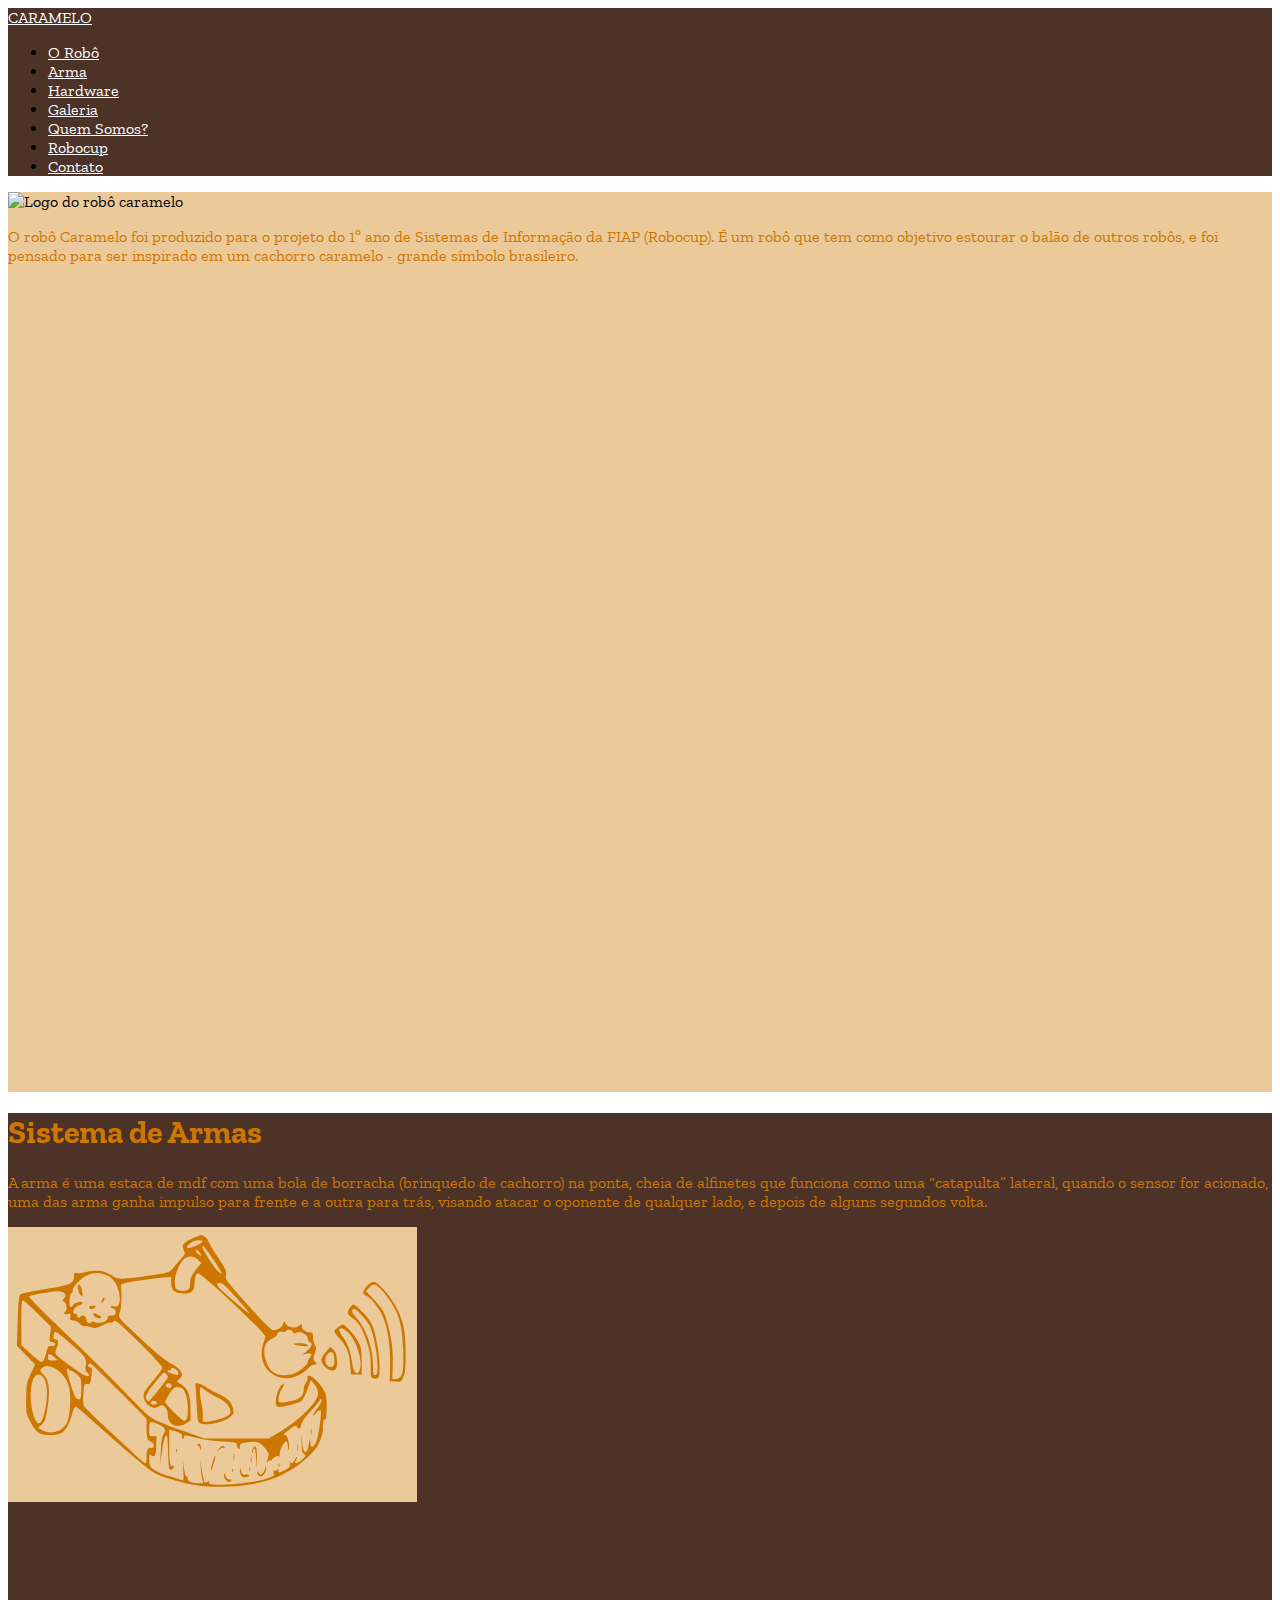
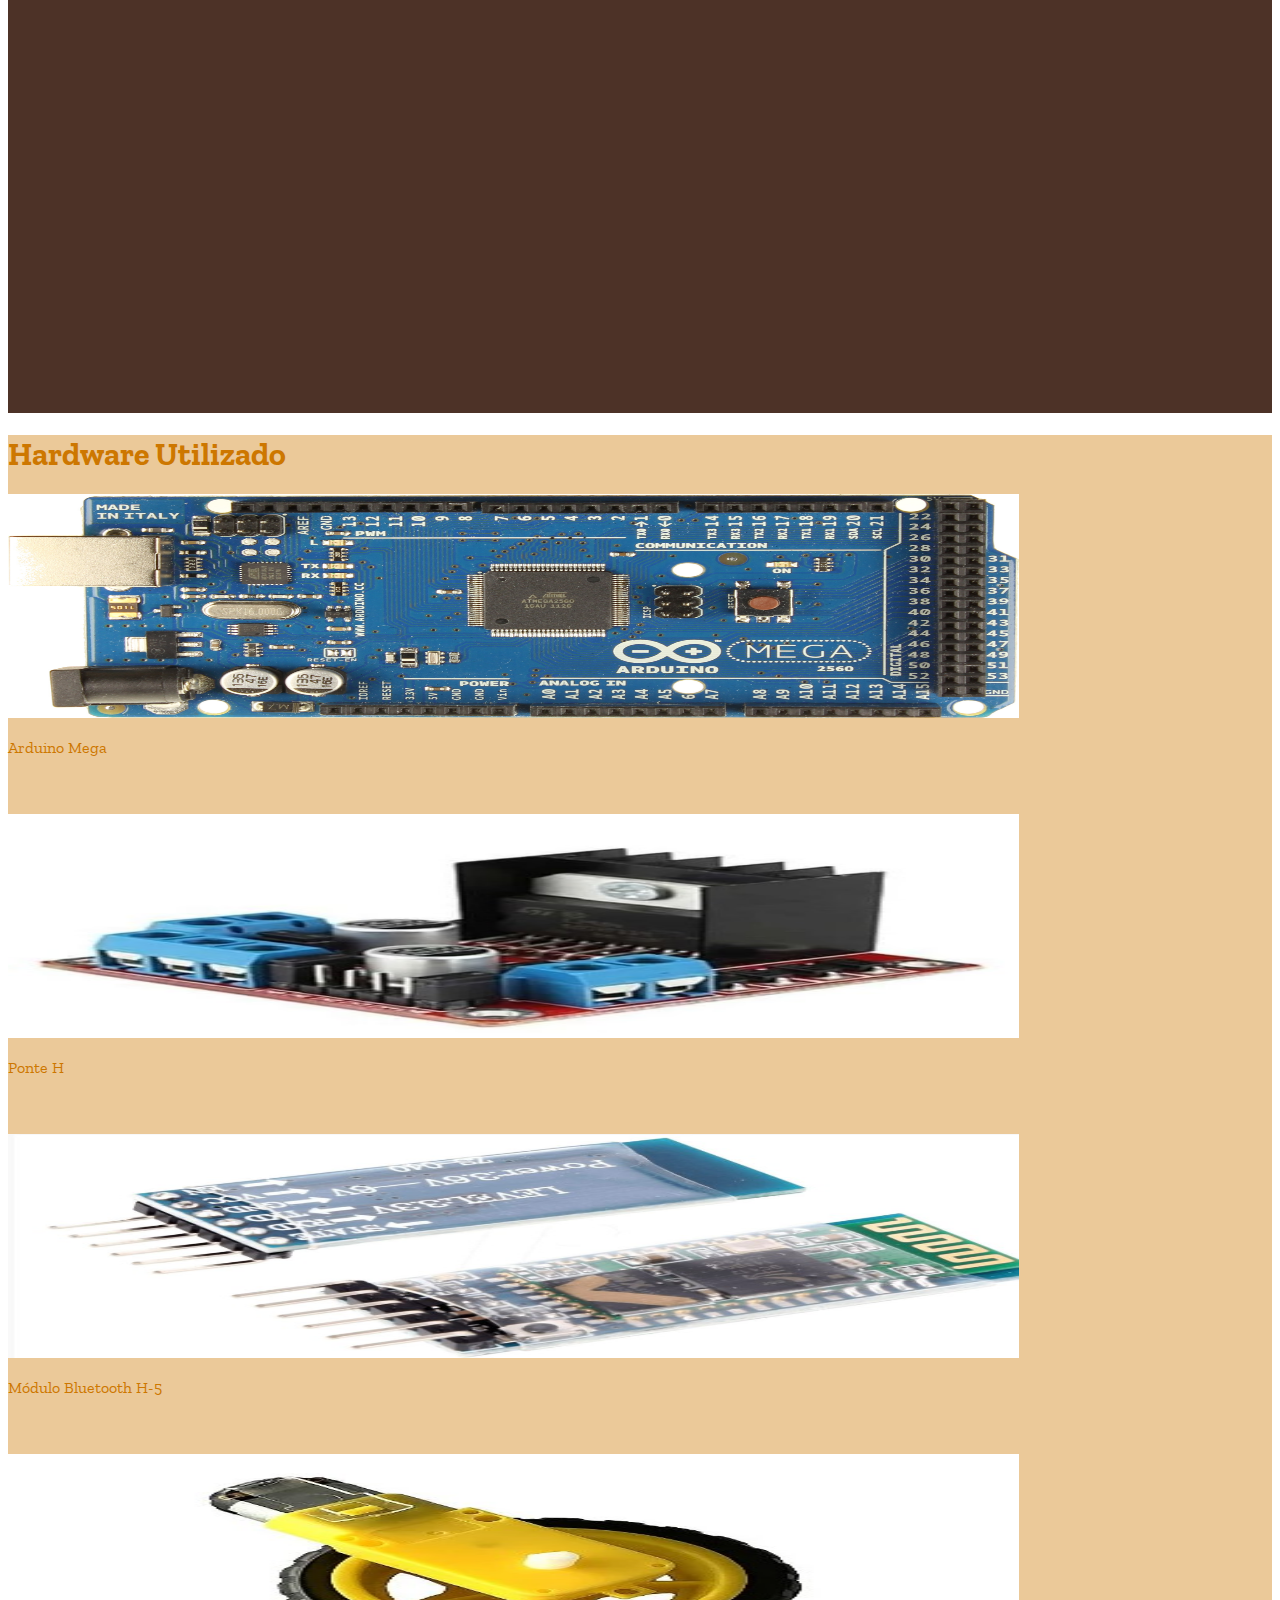
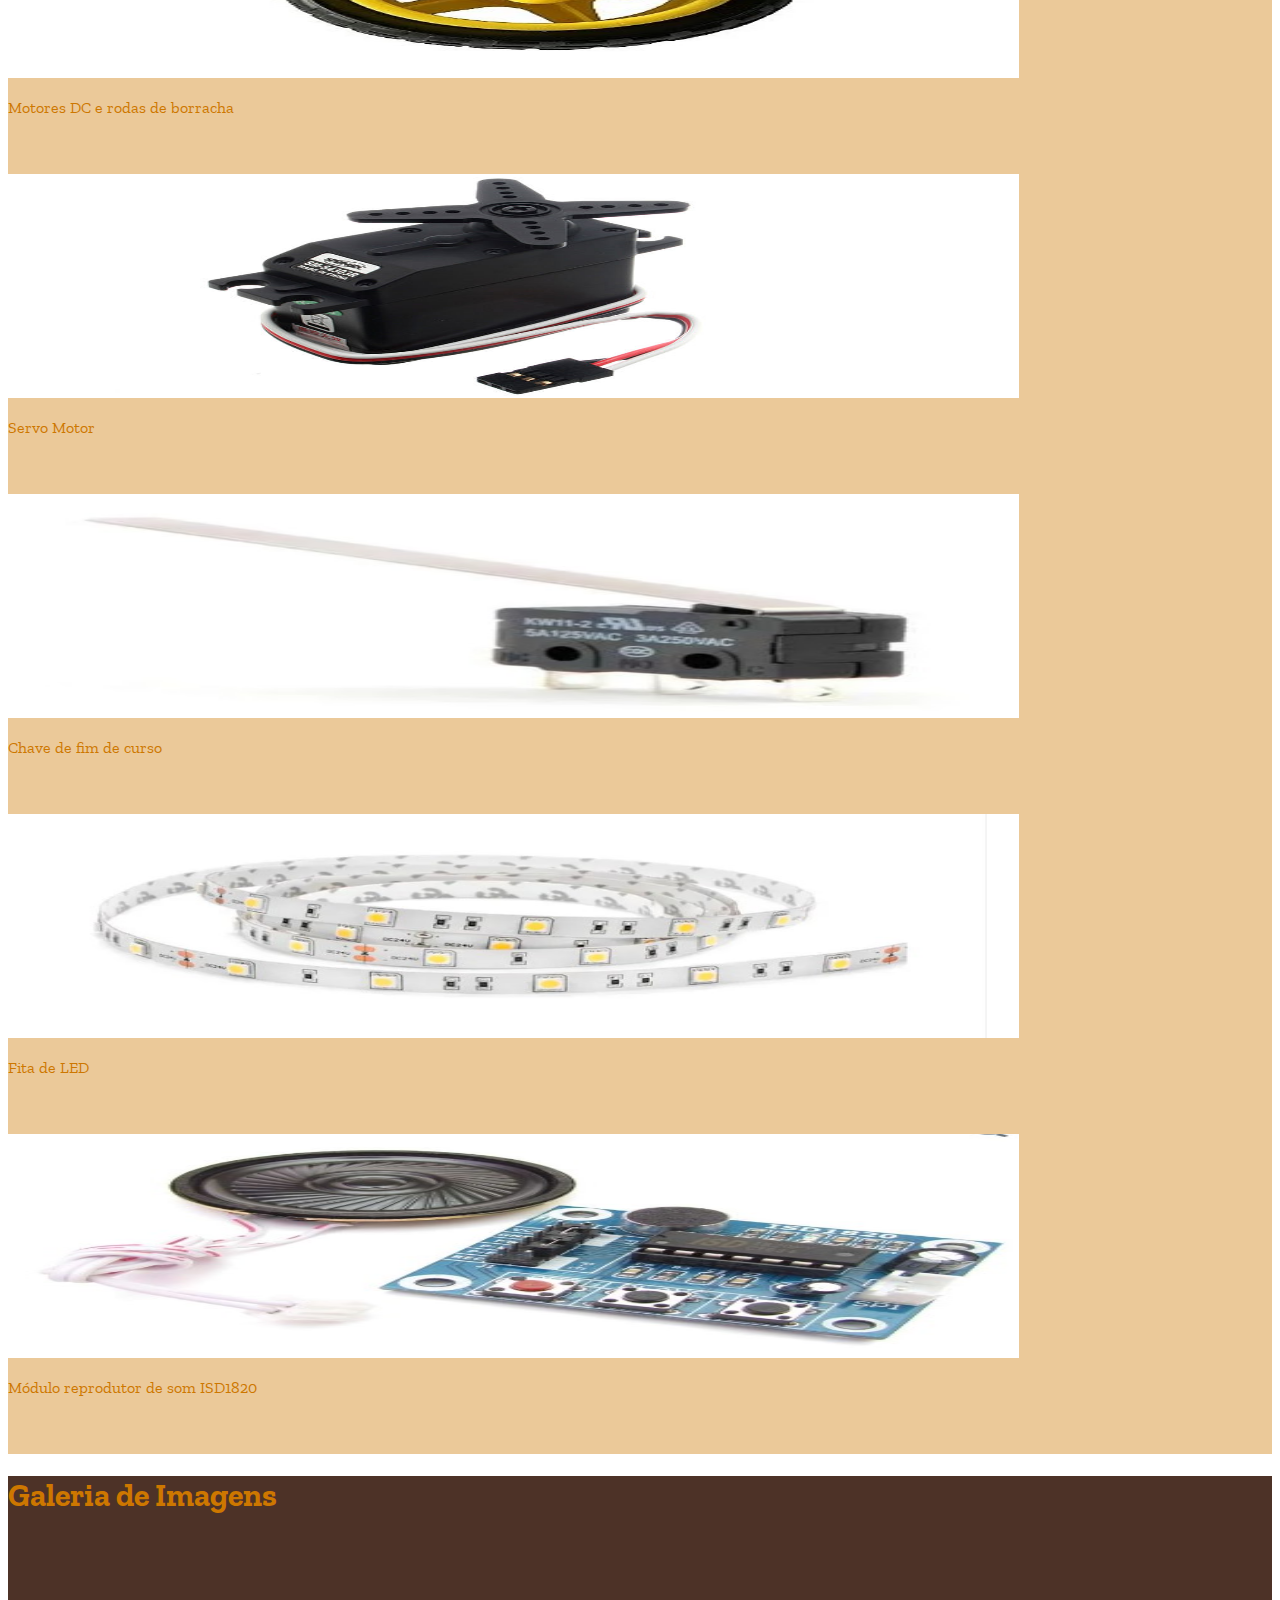
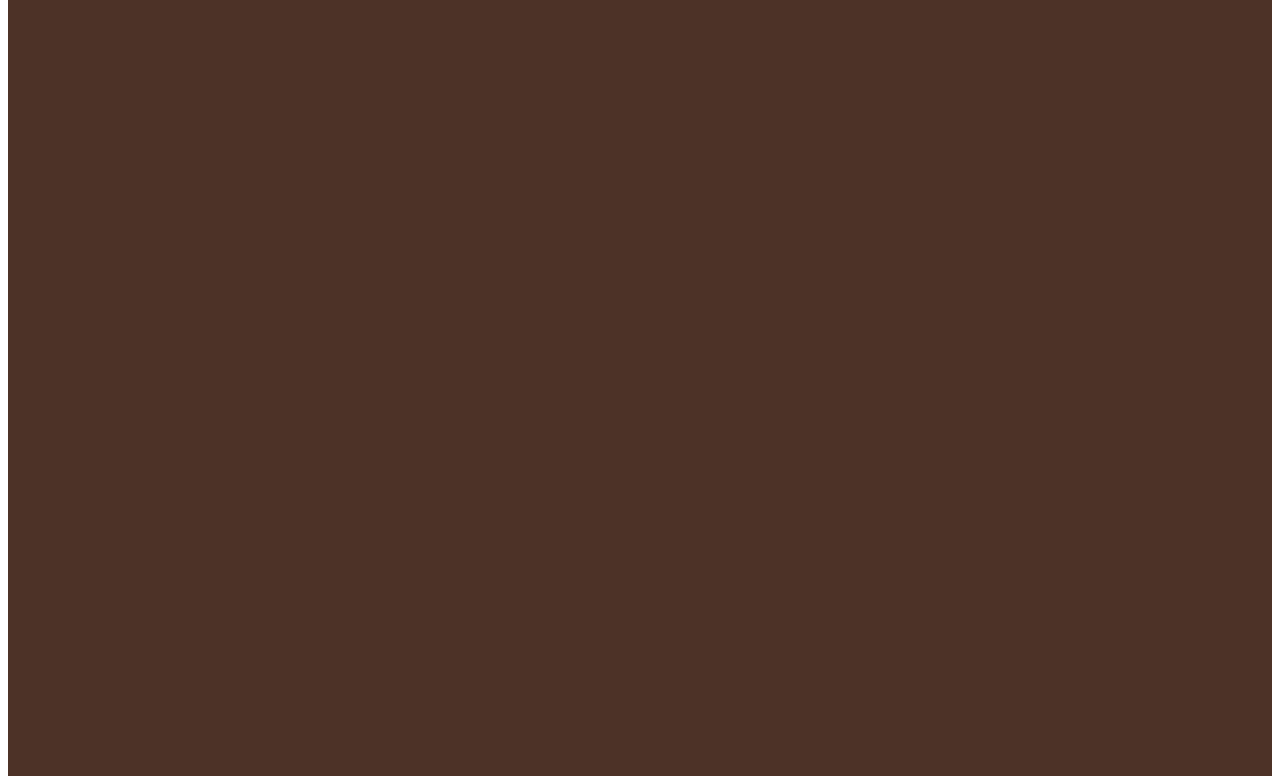
==== Sprint3/index.html @ 7c45b72e "atualizacoes" ====
<!doctype html>
<html lang="en">

<head>
    <meta charset="utf-8">
    <meta name="viewport" content="width=device-width, initial-scale=1">
    <title>Caramelo</title>

    <!-- ICONE DA ABA -->
    <link rel="shortcut icon" href="./images/1695076808483.png" type="image/x-icon">

    <!-- GOOGLE FONTS -->
    <link rel="preconnect" href="https://fonts.googleapis.com">
    <link rel="preconnect" href="https://fonts.gstatic.com" crossorigin>
    <link href="https://fonts.googleapis.com/css2?family=Zilla+Slab:wght@700&display=swap" rel="stylesheet">

    <!-- Minha CSS -->
    <link rel="stylesheet" href="./css/styles.css">
    <!-- CSS padrão do BS -->
    <link href="https://cdn.jsdelivr.net/npm/bootstrap@5.3.2/dist/css/bootstrap.min.css" rel="stylesheet"
        integrity="sha384-T3c6CoIi6uLrA9TneNEoa7RxnatzjcDSCmG1MXxSR1GAsXEV/Dwwykc2MPK8M2HN" crossorigin="anonymous">
</head>

<body>
    <!-- HEADER -->
    <header class="container-fluid bg-marrom">
        <nav class="navbar navbar-expand-lg">
            <div class="container-fluid bg-marrom">

                <a class="navbar-brand text-white fs-1" href="#">
                    CARAMELO
                </a>

                <div class="collapse navbar-collapse justify-content-end" id="navbarNav">
                    <ul class="navbar-nav ms-auto gap-2">
                        <li class="nav-item">
                            <a class="nav-link text-white fs-4" href="#robo">O Robô</a>
                        </li>
                        <li class="nav-item">
                            <a class="nav-link text-white fs-4" href="#arma">Arma</a>
                        </li>
                        <li class="nav-item">
                            <a class="nav-link text-white fs-4" href="#hardware">Hardware</a>
                        </li>
                        <li class="nav-item">
                            <a class="nav-link text-white fs-4" href="#galeria">Galeria</a>
                        </li>
                        <li class="nav-item">
                            <a class="nav-link text-white fs-4" href="#quemsomos">Quem Somos?</a>
                        </li>
                        <li class="nav-item">
                            <a class="nav-link text-white fs-4" href="#robocup">Robocup</a>
                        </li>
                        <li class="nav-item">
                            <a class="nav-link text-white fs-4" href="#contato">Contato</a>
                        </li>
                    </ul>
                </div>
            </div>
        </nav>
    </header>

    <main class="container-fluid p-0">
        <section class="bg-caramelo row align-items-center m-0 p-4" id="robo">
            <div class="col-md-6 d-flex justify-content-center">
                <img class="img-fluid" src="./images/1695076808483.png" alt="Logo do robô caramelo">
            </div>
            <div class="col-md-6 text-center">
                <p class="fs-5 text-orange">O robô Caramelo foi produzido para o projeto do 1º ano de Sistemas de
                    Informação da FIAP (Robocup). É um robô que tem como objetivo estourar o balão de outros robôs, e
                    foi pensado para ser inspirado em um cachorro caramelo - grande símbolo brasileiro.
                </p>
            </div>
        </section>

        <section class="bg-marrom row align-items-center m-0 p-4" id="arma">
            <h1 class="text-orange align-self-start">Sistema de Armas</h1>
            <div class="col-md-6 text-center d-flex justify-content-center m-0">
                <p class="fs-5 text-orange">A arma é uma estaca de mdf com uma bola de borracha (brinquedo de cachorro)
                    na ponta, cheia de alfinetes que funciona como uma “catapulta” lateral, quando o sensor for
                    acionado, uma das arma ganha impulso para frente e a outra para trás, visando atacar o oponente de
                    qualquer lado, e depois de alguns segundos volta. </p>
            </div>
            <div class="col-md-6 d-flex justify-content-center p-0 m-0">
                <img class="img-fluid bg-caramelo rounded-circle py-5 px-2" src="./images/base-atualizada-robô-cima.svg"
                    alt="Esboço da parte de cima do robô">
            </div>
        </section>

        <section class="bg-caramelo row align-items-center m-0 p-4" id="hardware">
            <h1 class="text-orange align-self-start my-4">Hardware Utilizado</h1>

            <div class="col-md-4 col-lg-3 my-2">
                <div class="card">
                    <img src="./images/arduino-mega-2560.jpg" class="card-img-top mt-3 p-2" alt="Arduino mega">
                    <div class="card-body">
                      <p class="card-text text-orange">Arduino Mega</p>
                    </div>
                  </div>
            </div>

            <div class="col-md-4 col-lg-3 my-2">
                <div class="card">
                    <img src="./images/ponteh.jpg" class="card-img-top p-2" alt="Ponte H">
                    <div class="card-body">
                      <p class="card-text text-orange">Ponte H</p>
                    </div>
                  </div>
            </div>

            <div class="col-md-4 col-lg-3 my-2">
                <div class="card">
                    <img src="./images/modulobluetooth.jpg" class="card-img-top p-2" alt="Módulo Bluetooth H-5">
                    <div class="card-body">
                      <p class="card-text text-orange">Módulo Bluetooth H-5</p>
                    </div>
                  </div>
            </div>

            <div class="col-md-4 col-lg-3 my-2">
                <div class="card">
                    <img src="./images/motordc.jpg" class="card-img-top p-2" alt="Motores DC e rodas de borracha">
                    <div class="card-body">
                      <p class="card-text text-orange">Motores DC e rodas de borracha</p>
                    </div>
                  </div>
            </div>

            <div class="col-md-4 col-lg-3 my-2">
                <div class="card">
                    <img src="./images/servo.jpg" class="card-img-top p-2" alt="Servo motor">
                    <div class="card-body">
                      <p class="card-text text-orange">Servo Motor</p>
                    </div>
                  </div>
            </div>

            <div class="col-md-4 col-lg-3 my-2">
                <div class="card">
                    <img src="./images/chave.jpg" class="card-img-top p-2" alt="Chave de fim de curso">
                    <div class="card-body">
                      <p class="card-text text-orange">Chave de fim de curso</p>
                    </div>
                  </div>
            </div>

            <div class="col-md-4 col-lg-3 my-2">
                <div class="card">
                    <img src="./images/led.jpg" class="card-img-top p-2" alt="Fita de LED">
                    <div class="card-body">
                      <p class="card-text text-orange">Fita de LED</p>
                    </div>
                  </div>
            </div>

            <div class="col-md-4 col-lg-3 my-2">
                <div class="card">
                    <img src="./images/isd1820.jpg" class="card-img-top p-2" alt="Módulo ISD1820">
                    <div class="card-body">
                      <p class="card-text text-orange">Módulo reprodutor de som ISD1820</p>
                    </div>
                  </div>
            </div>

        </section>

        <section class="bg-marrom m-0 p-4" id="galeria">

            <h1 class="text-orange align-self-start my-4">Galeria de Imagens</h1>

        </section>

    </main>

    <!-- JS do BS -->
    <script src="https://cdn.jsdelivr.net/npm/bootstrap@5.3.2/dist/js/bootstrap.bundle.min.js"
        integrity="sha384-C6RzsynM9kWDrMNeT87bh95OGNyZPhcTNXj1NW7RuBCsyN/o0jlpcV8Qyq46cDfL" crossorigin="anonymous">
    </script>
</body>

</html>
---- Sprint3/css/styles.css ----
:root{
    --color-brown: #4d3227;
    --color-orange: #cd7700;
    --color-caramelo: #ebc999;
    --color-white: #fff;
    --font-body:'Zilla Slab', serif;
}

body{
    font-family: var(--font-body) !important;
}

section{
    min-height: 100vh;
}

.bg-marrom{
    background-color: var(--color-brown);
}

.text-orange{
    color: var(--color-orange);
}

.bg-caramelo{
    background-color: var(--color-caramelo);
}

.text-white{
    color:var(--color-white);
}

.card{
    height: 20rem !important;
}

.card-img-top{
    height: 70%;
    width: 80%;
}
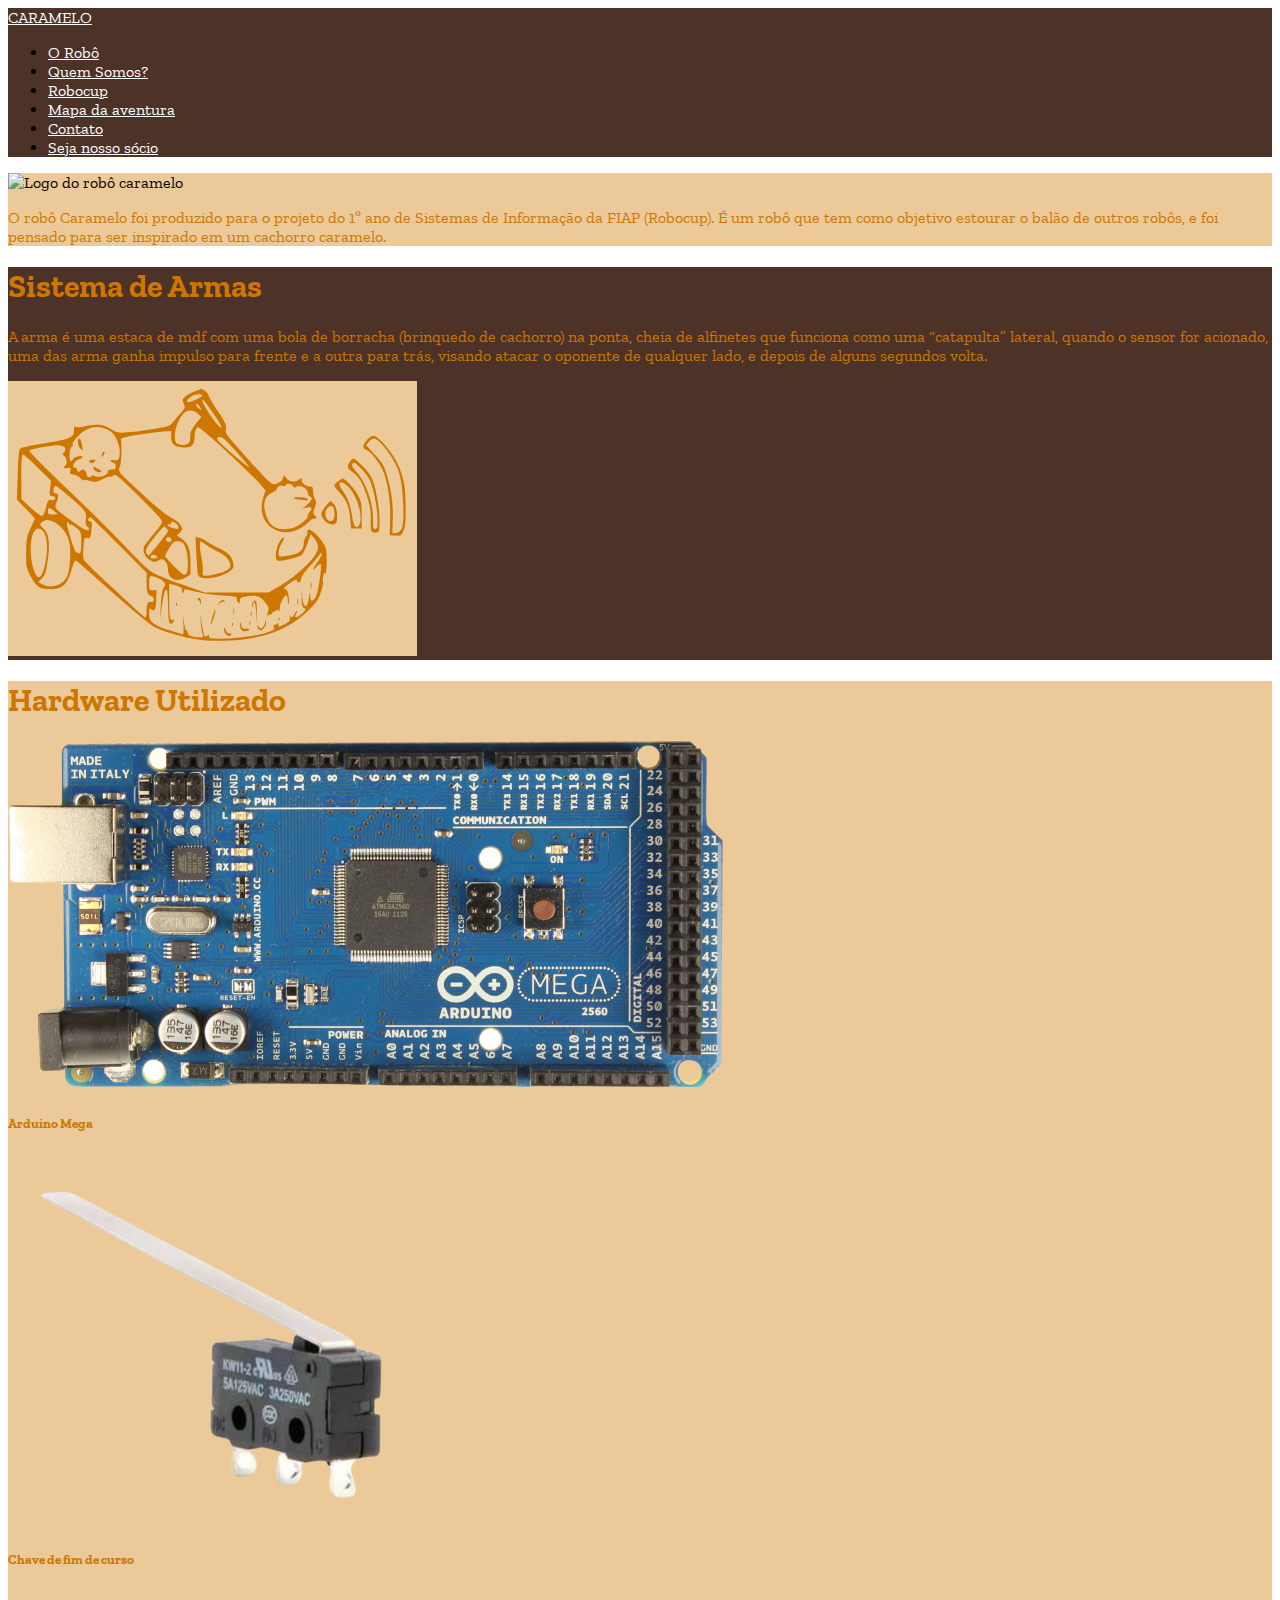
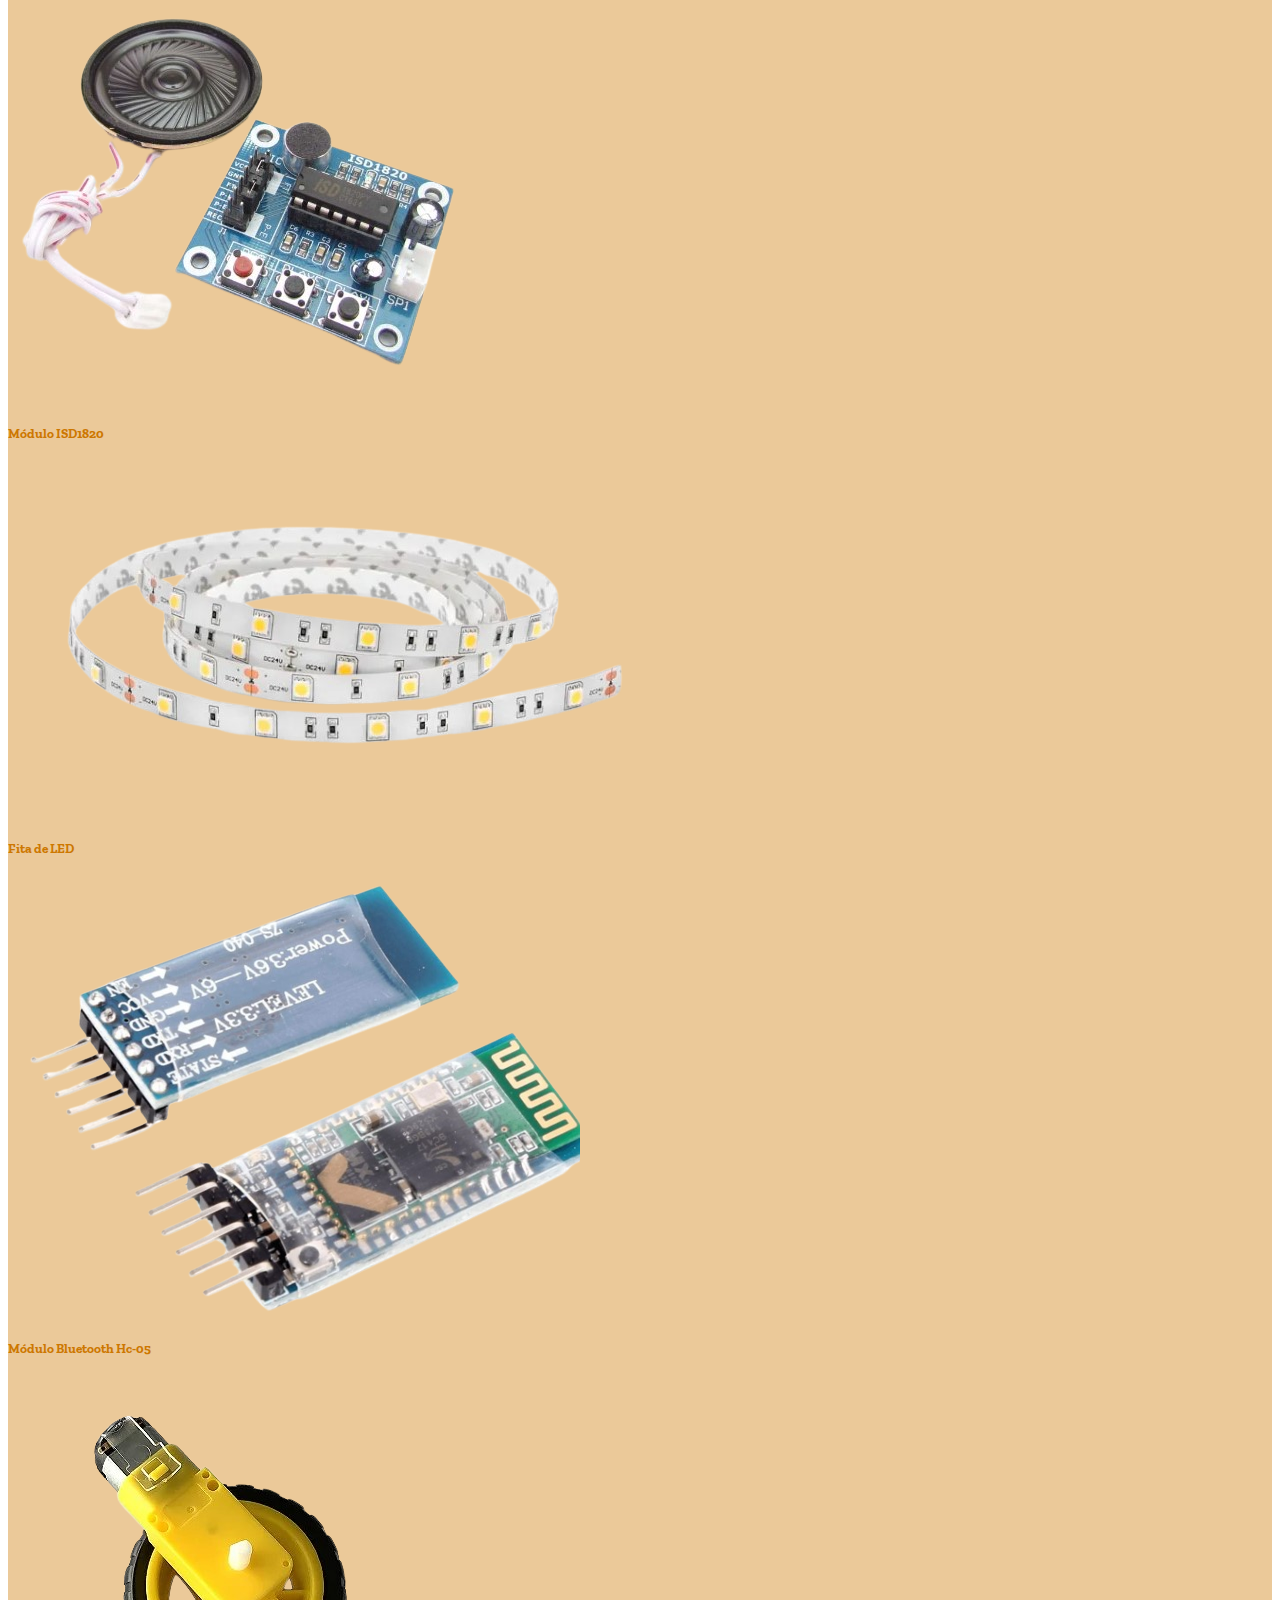
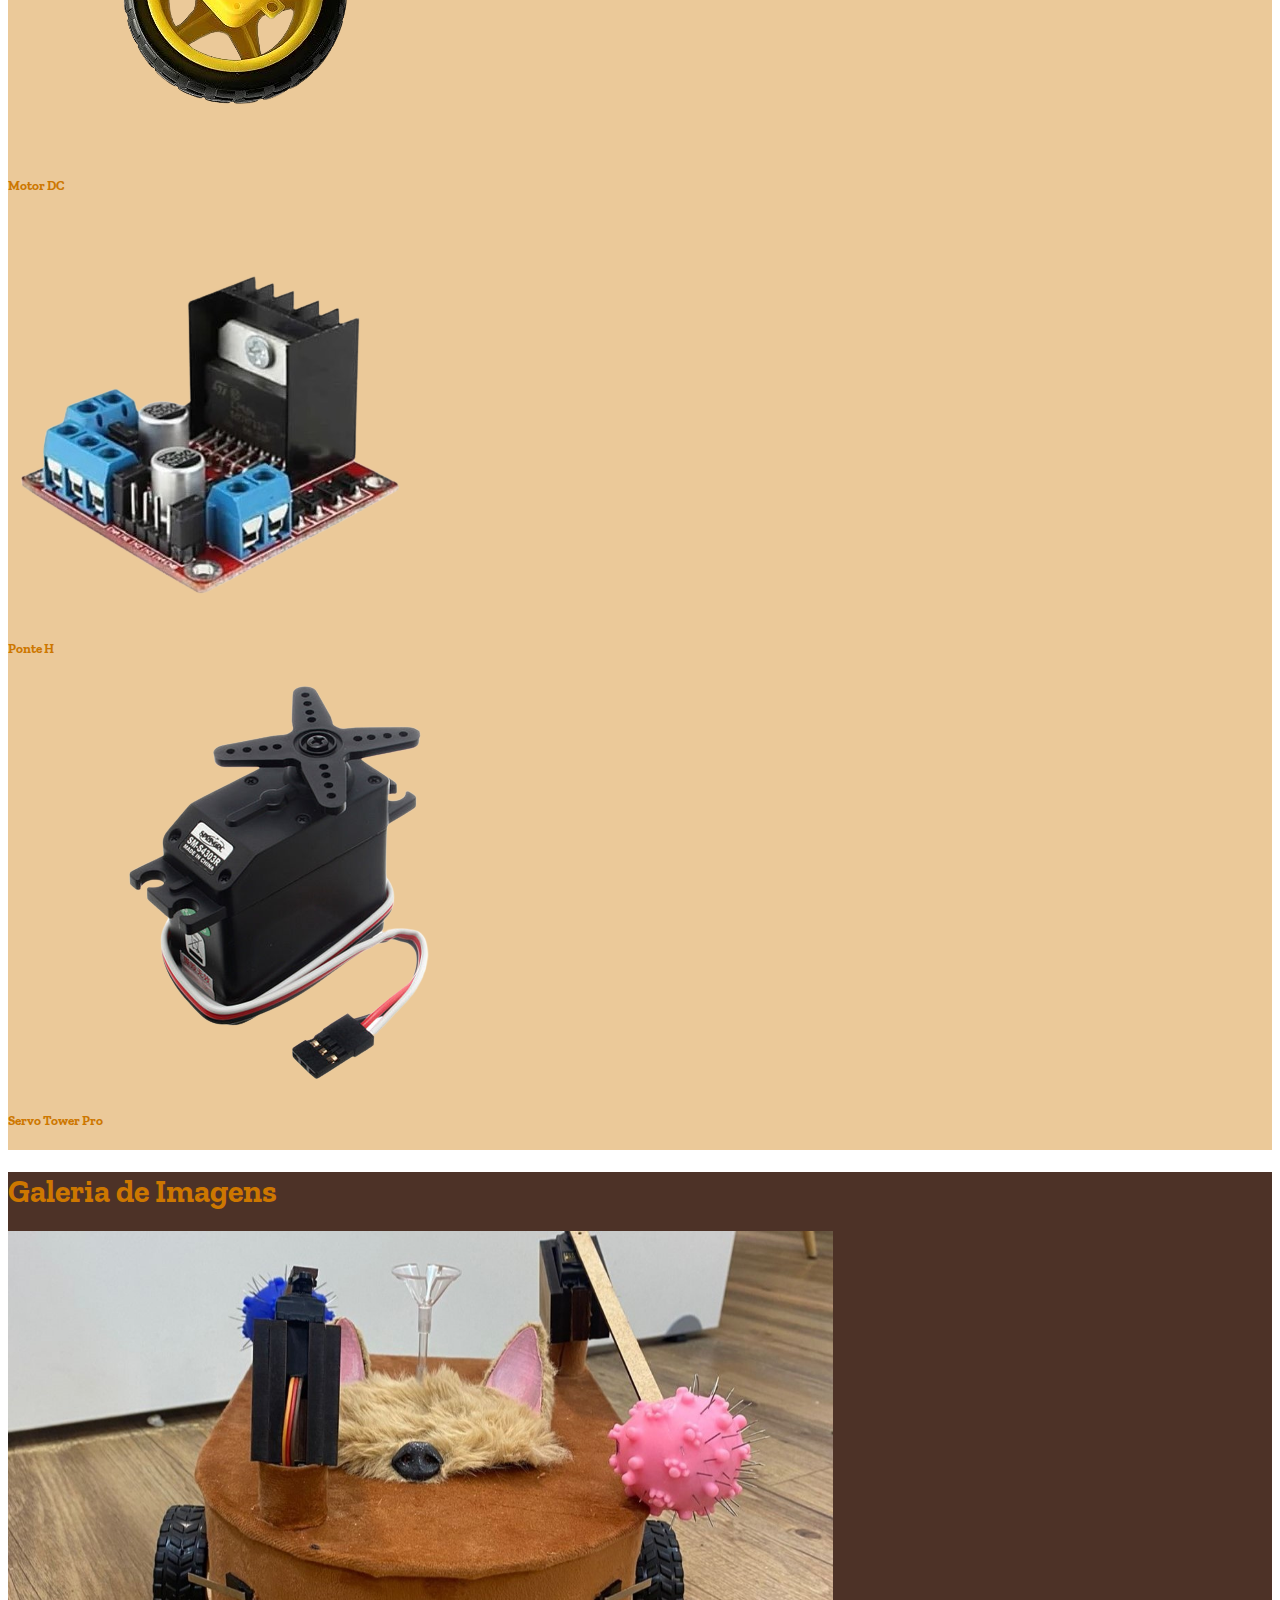
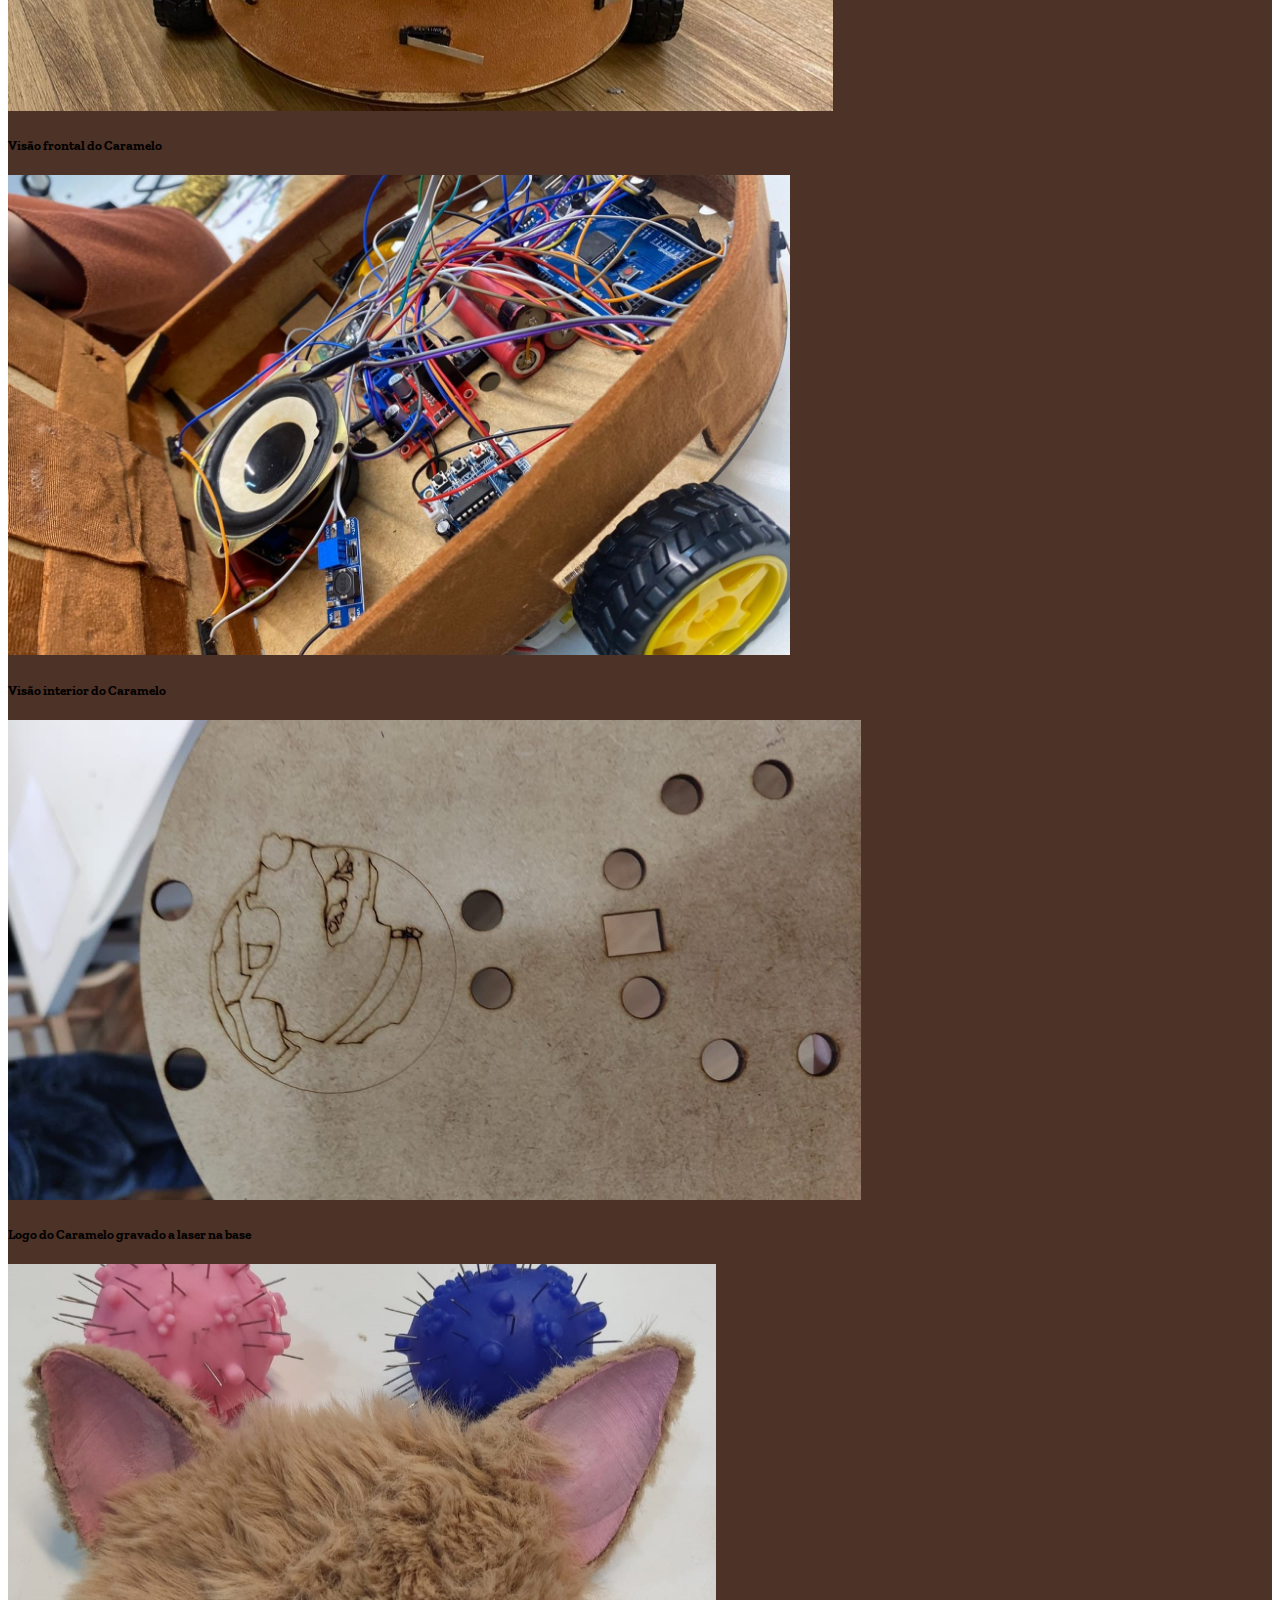
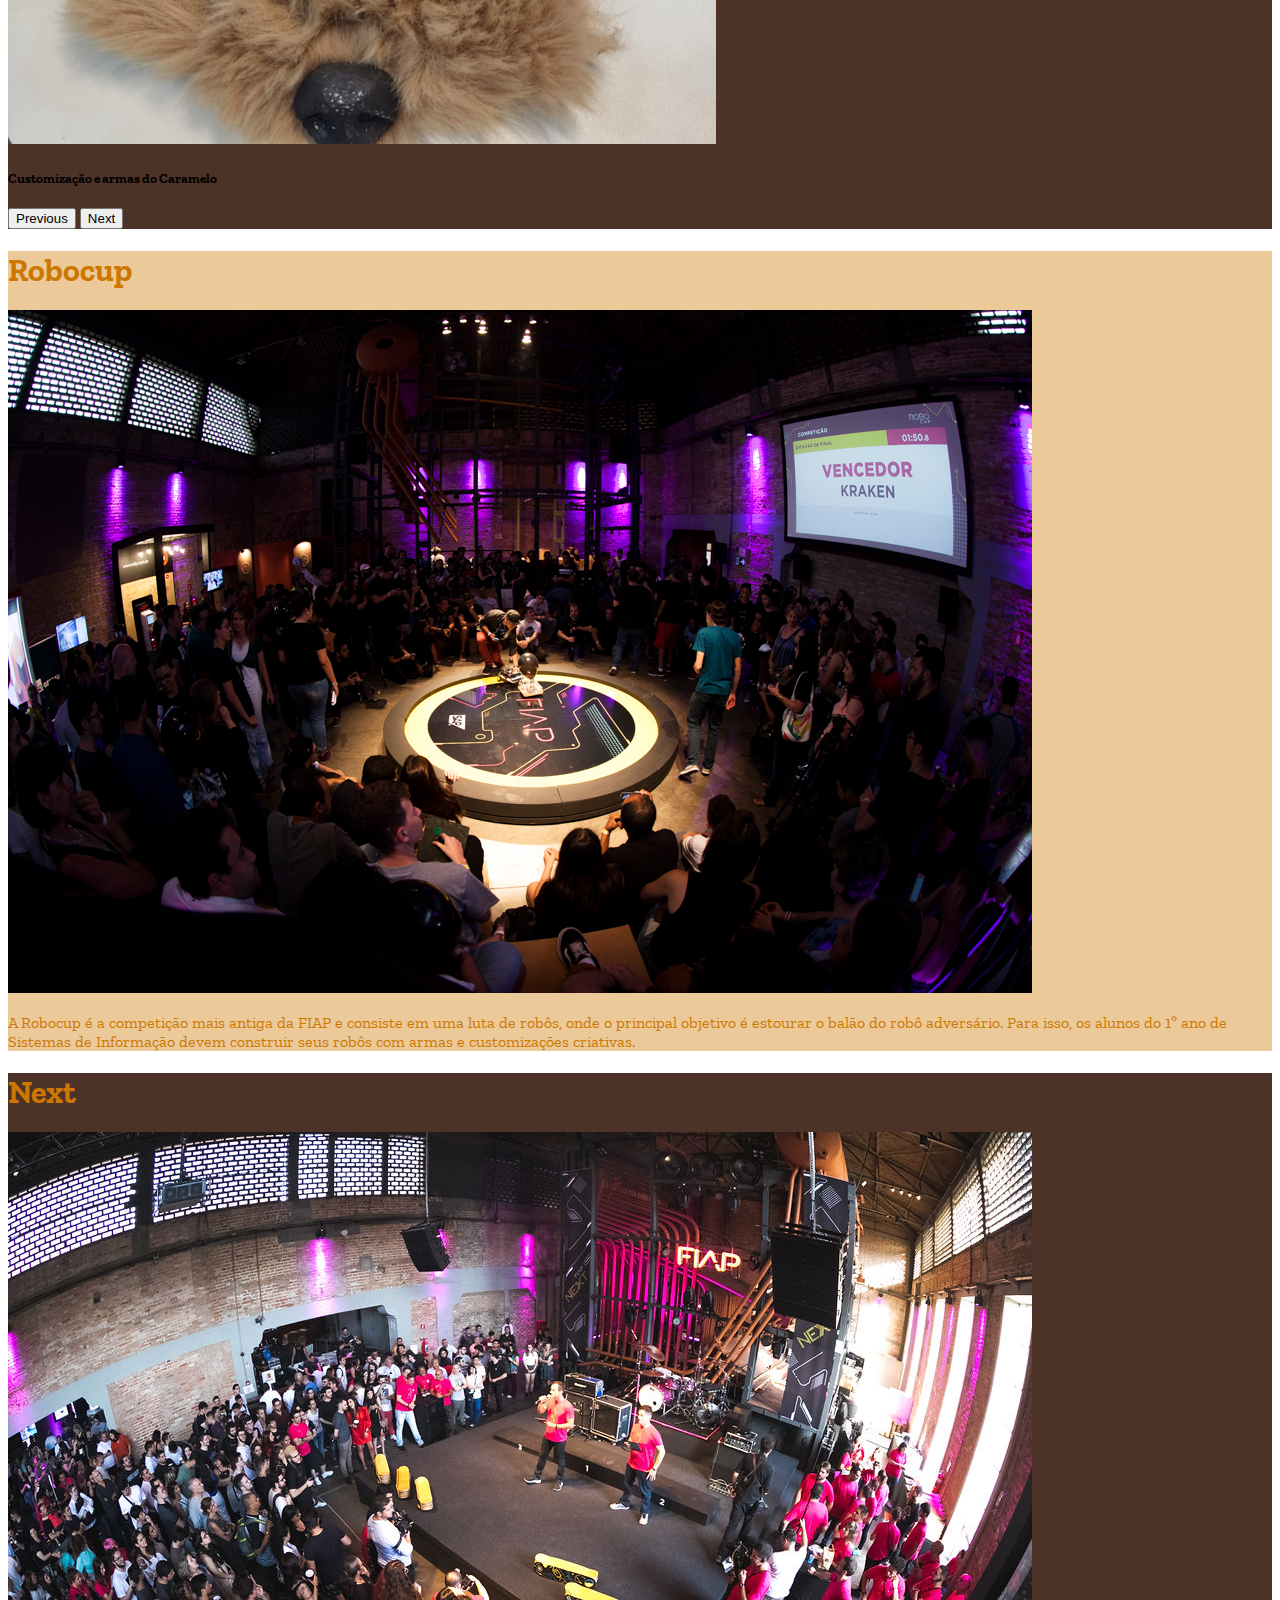
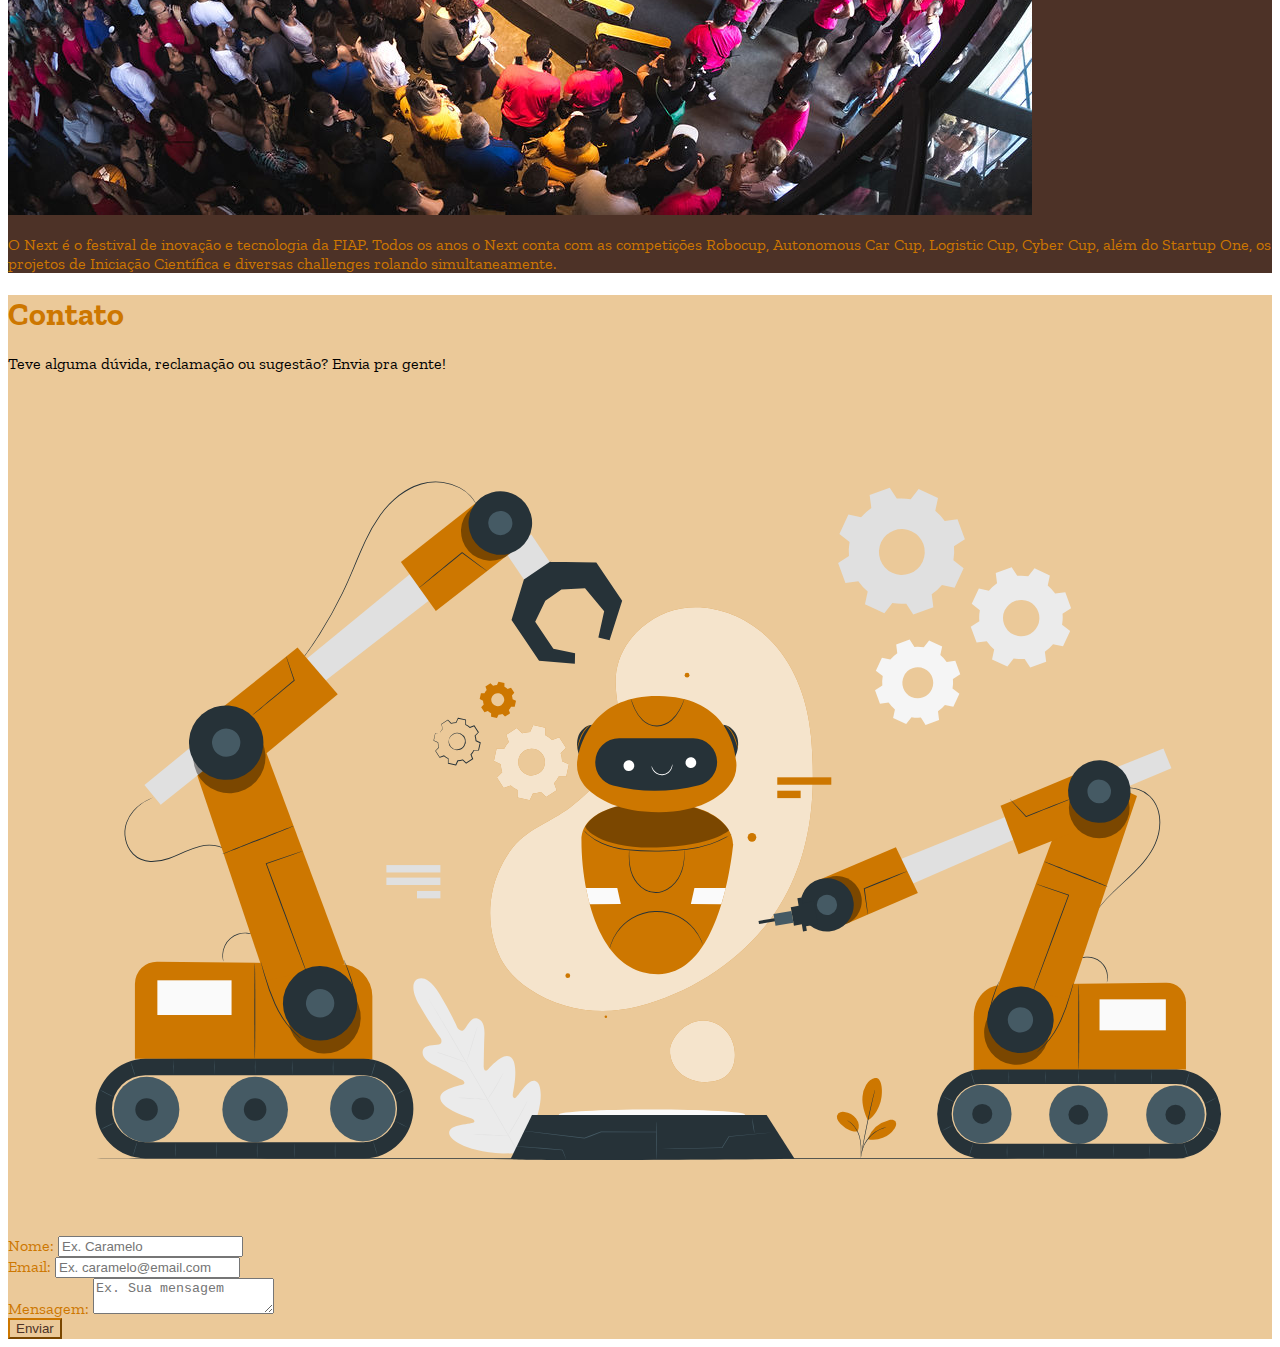
==== commit 6d41bae5: "atualizações" ====
--- a/Sprint3/index.html
+++ b/Sprint3/index.html
@@ -34,25 +34,23 @@
                 <div class="collapse navbar-collapse justify-content-end" id="navbarNav">
                     <ul class="navbar-nav ms-auto gap-2">
                         <li class="nav-item">
-                            <a class="nav-link text-white fs-4" href="#robo">O Robô</a>
-                        </li>
-                        <li class="nav-item">
-                            <a class="nav-link text-white fs-4" href="#arma">Arma</a>
-                        </li>
-                        <li class="nav-item">
-                            <a class="nav-link text-white fs-4" href="#hardware">Hardware</a>
-                        </li>
-                        <li class="nav-item">
-                            <a class="nav-link text-white fs-4" href="#galeria">Galeria</a>
-                        </li>
-                        <li class="nav-item">
-                            <a class="nav-link text-white fs-4" href="#quemsomos">Quem Somos?</a>
-                        </li>
-                        <li class="nav-item">
-                            <a class="nav-link text-white fs-4" href="#robocup">Robocup</a>
-                        </li>
-                        <li class="nav-item">
-                            <a class="nav-link text-white fs-4" href="#contato">Contato</a>
+                            <a class="nav-link text-white fs-5" href="#robo">O Robô</a>
+                        </li>
+                        
+                        <li class="nav-item">
+                            <a class="nav-link text-white fs-5" href="#quemsomos">Quem Somos?</a>
+                        </li>
+                        <li class="nav-item">
+                            <a class="nav-link text-white fs-5" href="#robocup">Robocup</a>
+                        </li>
+                        <li class="nav-item">
+                            <a class="nav-link text-white fs-5" href="#socio">Mapa da aventura</a>
+                        </li>
+                        <li class="nav-item">
+                            <a class="nav-link text-white fs-5" href="#contato">Contato</a>
+                        </li>
+                        <li class="nav-item">
+                            <a class="nav-link text-white fs-5" href="#socio">Seja nosso sócio</a>
                         </li>
                     </ul>
                 </div>
@@ -68,14 +66,14 @@
             <div class="col-md-6 text-center">
                 <p class="fs-5 text-orange">O robô Caramelo foi produzido para o projeto do 1º ano de Sistemas de
                     Informação da FIAP (Robocup). É um robô que tem como objetivo estourar o balão de outros robôs, e
-                    foi pensado para ser inspirado em um cachorro caramelo - grande símbolo brasileiro.
+                    foi pensado para ser inspirado em um cachorro caramelo.
                 </p>
             </div>
         </section>
 
         <section class="bg-marrom row align-items-center m-0 p-4" id="arma">
             <h1 class="text-orange align-self-start">Sistema de Armas</h1>
-            <div class="col-md-6 text-center d-flex justify-content-center m-0">
+            <div class="col-md-6 text-center d-flex justify-content-center mt-2">
                 <p class="fs-5 text-orange">A arma é uma estaca de mdf com uma bola de borracha (brinquedo de cachorro)
                     na ponta, cheia de alfinetes que funciona como uma “catapulta” lateral, quando o sensor for
                     acionado, uma das arma ganha impulso para frente e a outra para trás, visando atacar o oponente de
@@ -88,88 +86,200 @@
         </section>
 
         <section class="bg-caramelo row align-items-center m-0 p-4" id="hardware">
-            <h1 class="text-orange align-self-start my-4">Hardware Utilizado</h1>
-
-            <div class="col-md-4 col-lg-3 my-2">
-                <div class="card">
-                    <img src="./images/arduino-mega-2560.jpg" class="card-img-top mt-3 p-2" alt="Arduino mega">
-                    <div class="card-body">
-                      <p class="card-text text-orange">Arduino Mega</p>
-                    </div>
-                  </div>
-            </div>
-
-            <div class="col-md-4 col-lg-3 my-2">
-                <div class="card">
-                    <img src="./images/ponteh.jpg" class="card-img-top p-2" alt="Ponte H">
-                    <div class="card-body">
-                      <p class="card-text text-orange">Ponte H</p>
-                    </div>
-                  </div>
-            </div>
-
-            <div class="col-md-4 col-lg-3 my-2">
-                <div class="card">
-                    <img src="./images/modulobluetooth.jpg" class="card-img-top p-2" alt="Módulo Bluetooth H-5">
-                    <div class="card-body">
-                      <p class="card-text text-orange">Módulo Bluetooth H-5</p>
-                    </div>
-                  </div>
-            </div>
-
-            <div class="col-md-4 col-lg-3 my-2">
-                <div class="card">
-                    <img src="./images/motordc.jpg" class="card-img-top p-2" alt="Motores DC e rodas de borracha">
-                    <div class="card-body">
-                      <p class="card-text text-orange">Motores DC e rodas de borracha</p>
-                    </div>
-                  </div>
-            </div>
-
-            <div class="col-md-4 col-lg-3 my-2">
-                <div class="card">
-                    <img src="./images/servo.jpg" class="card-img-top p-2" alt="Servo motor">
-                    <div class="card-body">
-                      <p class="card-text text-orange">Servo Motor</p>
-                    </div>
-                  </div>
-            </div>
-
-            <div class="col-md-4 col-lg-3 my-2">
-                <div class="card">
-                    <img src="./images/chave.jpg" class="card-img-top p-2" alt="Chave de fim de curso">
-                    <div class="card-body">
-                      <p class="card-text text-orange">Chave de fim de curso</p>
-                    </div>
-                  </div>
-            </div>
-
-            <div class="col-md-4 col-lg-3 my-2">
-                <div class="card">
-                    <img src="./images/led.jpg" class="card-img-top p-2" alt="Fita de LED">
-                    <div class="card-body">
-                      <p class="card-text text-orange">Fita de LED</p>
-                    </div>
-                  </div>
-            </div>
-
-            <div class="col-md-4 col-lg-3 my-2">
-                <div class="card">
-                    <img src="./images/isd1820.jpg" class="card-img-top p-2" alt="Módulo ISD1820">
-                    <div class="card-body">
-                      <p class="card-text text-orange">Módulo reprodutor de som ISD1820</p>
-                    </div>
-                  </div>
-            </div>
-
-        </section>
-
-        <section class="bg-marrom m-0 p-4" id="galeria">
+            <h1 class="text-orange align-self-start mb-2">Hardware Utilizado</h1>
+
+            <div class="row g-4">
+                <div class="col-md-4 col-lg-3">
+                    <div class="card h-100 align-items-center pt-4 shadow">
+                        <img src="./images/arduino-mega-2560.png" class="card-img-top img-fluid align-self-center"
+                            alt="Arduino mega">
+                        <div class="card-body align-text-bottom">
+                            <h5 class="card-title text-orange ">Arduino Mega</h5>
+                        </div>
+                    </div>
+                </div>
+
+                <div class="col-md-4 col-lg-3">
+                    <div class="card h-100 align-items-center shadow">
+                        <img src="./images/chave.png" class="card-img-top img-fluid" alt="Chave de fim de curso">
+                        <div class="card-body">
+                            <h5 class="card-title text-orange">Chave de fim de curso</h5>
+                        </div>
+                    </div>
+                </div>
+
+                <div class="col-md-4 col-lg-3">
+                    <div class="card h-100 align-items-center shadow">
+                        <img src="./images/isd1820.png" class="card-img-top img-fluid" alt="Módulo ISD1820">
+                        <div class="card-body">
+                            <h5 class="card-title text-orange">Módulo ISD1820</h5>
+                        </div>
+                    </div>
+                </div>
+
+                <div class="col-md-4 col-lg-3">
+                    <div class="card h-100 align-items-center shadow">
+                        <img src="./images/led.png" class="card-img-top img-fluid" alt="Fita de LED">
+                        <div class="card-body">
+                            <h5 class="card-title text-orange">Fita de LED</h5>
+                        </div>
+                    </div>
+                </div>
+
+                <div class="col-md-4 col-lg-3">
+                    <div class="card h-100 align-items-center shadow pt-4">
+                        <img src="./images/modulobluetooth.png" class="card-img-top img-fluid"
+                            alt="Módulo Bluetooth Hc-05">
+                        <div class="card-body">
+                            <h5 class="card-title text-orange">Módulo Bluetooth Hc-05</h5>
+                        </div>
+                    </div>
+                </div>
+
+                <div class="col-md-4 col-lg-3">
+                    <div class="card h-100 align-items-center shadow">
+                        <img src="./images/motordc.png" class="card-img-top img-fluid" alt="Motor DC">
+                        <div class="card-body">
+                            <h5 class="card-title text-orange">Motor DC</h5>
+                        </div>
+                    </div>
+                </div>
+
+                <div class="col-md-4 col-lg-3">
+                    <div class="card h-100 align-items-center shadow">
+                        <img src="./images/ponteh.png" class="card-img-top img-fluid" alt="Ponte H">
+                        <div class="card-body">
+                            <h5 class="card-title text-orange">Ponte H</h5>
+                        </div>
+                    </div>
+                </div>
+
+                <div class="col-md-4 col-lg-3">
+                    <div class="card h-100 align-items-center shadow pt-4">
+                        <img src="./images/servo.png" class="card-img-top img-fluid" alt="Servo Tower Pro">
+                        <div class="card-body">
+                            <h5 class="card-title text-orange">Servo Tower Pro</h5>
+                        </div>
+                    </div>
+                </div>
+            </div>
+
+
+        </section>
+
+        <section class="bg-marrom m-0 p-4">
 
             <h1 class="text-orange align-self-start my-4">Galeria de Imagens</h1>
 
-        </section>
-
+            <div class="container mb-3">
+                <div id="carouselExampleAutoplaying" class="carousel slide" data-bs-ride="carousel">
+                    <div class="carousel-inner">
+                        <div class="carousel-item active">
+                            <img src="./images/visao-frontal.jpeg" class="d-block w-100 h-50"
+                                alt="Visão frontal do Caramelo">
+                                <div class="carousel-caption d-none d-md-block">
+                                    <h5>Visão frontal do Caramelo</h5>
+                                  </div>
+                        </div>
+                        <div class="carousel-item">
+                            <img src="./images/visao-interior.jpeg" class="d-block w-100"
+                                alt="Visão interior do Caramelo">
+                                <div class="carousel-caption d-none d-md-block">
+                                    <h5>Visão interior do Caramelo</h5>
+                                  </div>
+                        </div>
+                        <div class="carousel-item">
+                            <img src="./images/logo-gravado.jpeg" class="d-block w-100"
+                                alt="Logo do caramelo gravado a laser na base">
+                                <div class="carousel-caption d-none d-md-block">
+                                    <h5>Logo do Caramelo gravado a laser na base</h5>
+                                  </div>
+                        </div>
+                        <div class="carousel-item">
+                            <img src="./images/customizacao-e-arma.jpeg" class="d-block w-100"
+                                alt="Customizacao e armas do Caramelo">
+                                <div class="carousel-caption d-none d-md-block">
+                                    <h5>Customização e armas do Caramelo</h5>
+                                  </div>
+                        </div>
+                    </div>
+                    <button class="carousel-control-prev" type="button" data-bs-target="#carouselExampleAutoplaying"
+                        data-bs-slide="prev">
+                        <span class="carousel-control-prev-icon" aria-hidden="true"></span>
+                        <span class="visually-hidden">Previous</span>
+                    </button>
+                    <button class="carousel-control-next" type="button" data-bs-target="#carouselExampleAutoplaying"
+                        data-bs-slide="next">
+                        <span class="carousel-control-next-icon" aria-hidden="true"></span>
+                        <span class="visually-hidden">Next</span>
+                    </button>
+                </div>
+            </div>
+
+        </section>
+
+        <section class="bg-caramelo row align-items-center m-0 p-4" id="robocup">
+            <h1 class="text-orange align-self-start my-4">Robocup</h1>
+            <div class="col-md-6 p-3">
+                <img src="./images/materiarobocup.jpg" alt="Imagem da Robocup de 2017" class="h-50 img-fluid rounded">
+            </div>
+            <div class="col-md-6 text-center">
+                <p class="text-orange fs-5">A Robocup é a competição mais antiga da FIAP e consiste em uma luta de
+                    robôs, onde o principal
+                    objetivo é estourar o balão do robô adversário. Para isso, os alunos do 1º ano de Sistemas de
+                    Informação devem construir seus robôs com armas e customizações criativas.</p>
+            </div>
+        </section>
+
+        <section class="bg-marrom row align-items-center m-0 p-4 flex-md-row-reverse">
+            <h1 class="text-orange align-self-start my-4">Next</h1>
+            <div class="col-md-6 p-3">
+                <img src="./images/Fiap_Next_2019-1624.jpg" alt="Next de 2019" class="h-50 img-fluid rounded">
+            </div>
+            <div class="col-md-6 text-center">
+                <p class="text-orange fs-5">O Next é o festival de inovação e tecnologia da FIAP. Todos os anos o Next
+                    conta com as competições Robocup, Autonomous Car Cup, Logistic Cup, Cyber Cup, além do Startup One,
+                    os projetos de Iniciação Científica e diversas challenges rolando simultaneamente.</p>
+            </div>
+        </section>
+
+        <section class="bg-caramelo row align-items-center m-0 p-4" id="contato">
+            <h1 class="text-orange align-self-start my-4">Contato</h1>
+            <p class="my-2 fs-4">Teve alguma dúvida, reclamação ou sugestão? Envia pra gente!</p>
+            <div class="col-md-6">
+                <img src="./images/robotics-animate.svg" alt="Robô com engrenagens e braços mecânicos em sua volta" class="img-fluid">
+            </div>
+            <div class="col-md-6">
+
+                <form name="contato" method="get">
+                    <div class="row">
+                        <div class="col-md-6 my-2">
+                            <label for="nome" class="form-label text-orange">Nome: </label>
+                            <input type="text" name="nome" id="nome" class="form-control" placeholder="Ex. Caramelo"
+                                minlength="10" maxlength="70" required>
+                        </div>
+
+                        <div class="col-md-6 my-2">
+                            <label for="email" class="form-label text-orange">Email: </label>
+                            <input type="email" name="email" id="email" class="form-control"
+                                placeholder="Ex. caramelo@email.com" required>
+                        </div>
+
+
+                        <div class="my-2">
+                                <label for="mensagem" class="form-label text-orange">Mensagem: </label>
+                                <textarea name="mensagem" id="mensagem" class="form-control"
+                                    placeholder="Ex. Sua mensagem"></textarea>
+                        </div>
+                        <div>
+                            <button type="submit" class="btn btn-outline-orange">Enviar</button>
+                        </div>
+
+
+                    </div>
+                </form>
+            </div>
+        </section>
     </main>
 
     <!-- JS do BS -->
--- a/Sprint3/css/styles.css
+++ b/Sprint3/css/styles.css
@@ -10,16 +10,12 @@
     font-family: var(--font-body) !important;
 }
 
-section{
-    min-height: 100vh;
-}
-
 .bg-marrom{
     background-color: var(--color-brown);
 }
 
 .text-orange{
-    color: var(--color-orange);
+    color: var(--color-orange) !important;
 }
 
 .bg-caramelo{
@@ -30,11 +26,17 @@
     color:var(--color-white);
 }
 
-.card{
-    height: 20rem !important;
+.card-body{
+    display: flex;
+    align-items: flex-end;
 }
 
-.card-img-top{
-    height: 70%;
-    width: 80%;
+.carousel-item > img{
+    max-height: 30em;
 }
+
+.btn-outline-orange{
+    border-color: var(--color-orange) !important; 
+    background-color: transparent !important;
+    color: var(--color-brown) !important;
+}
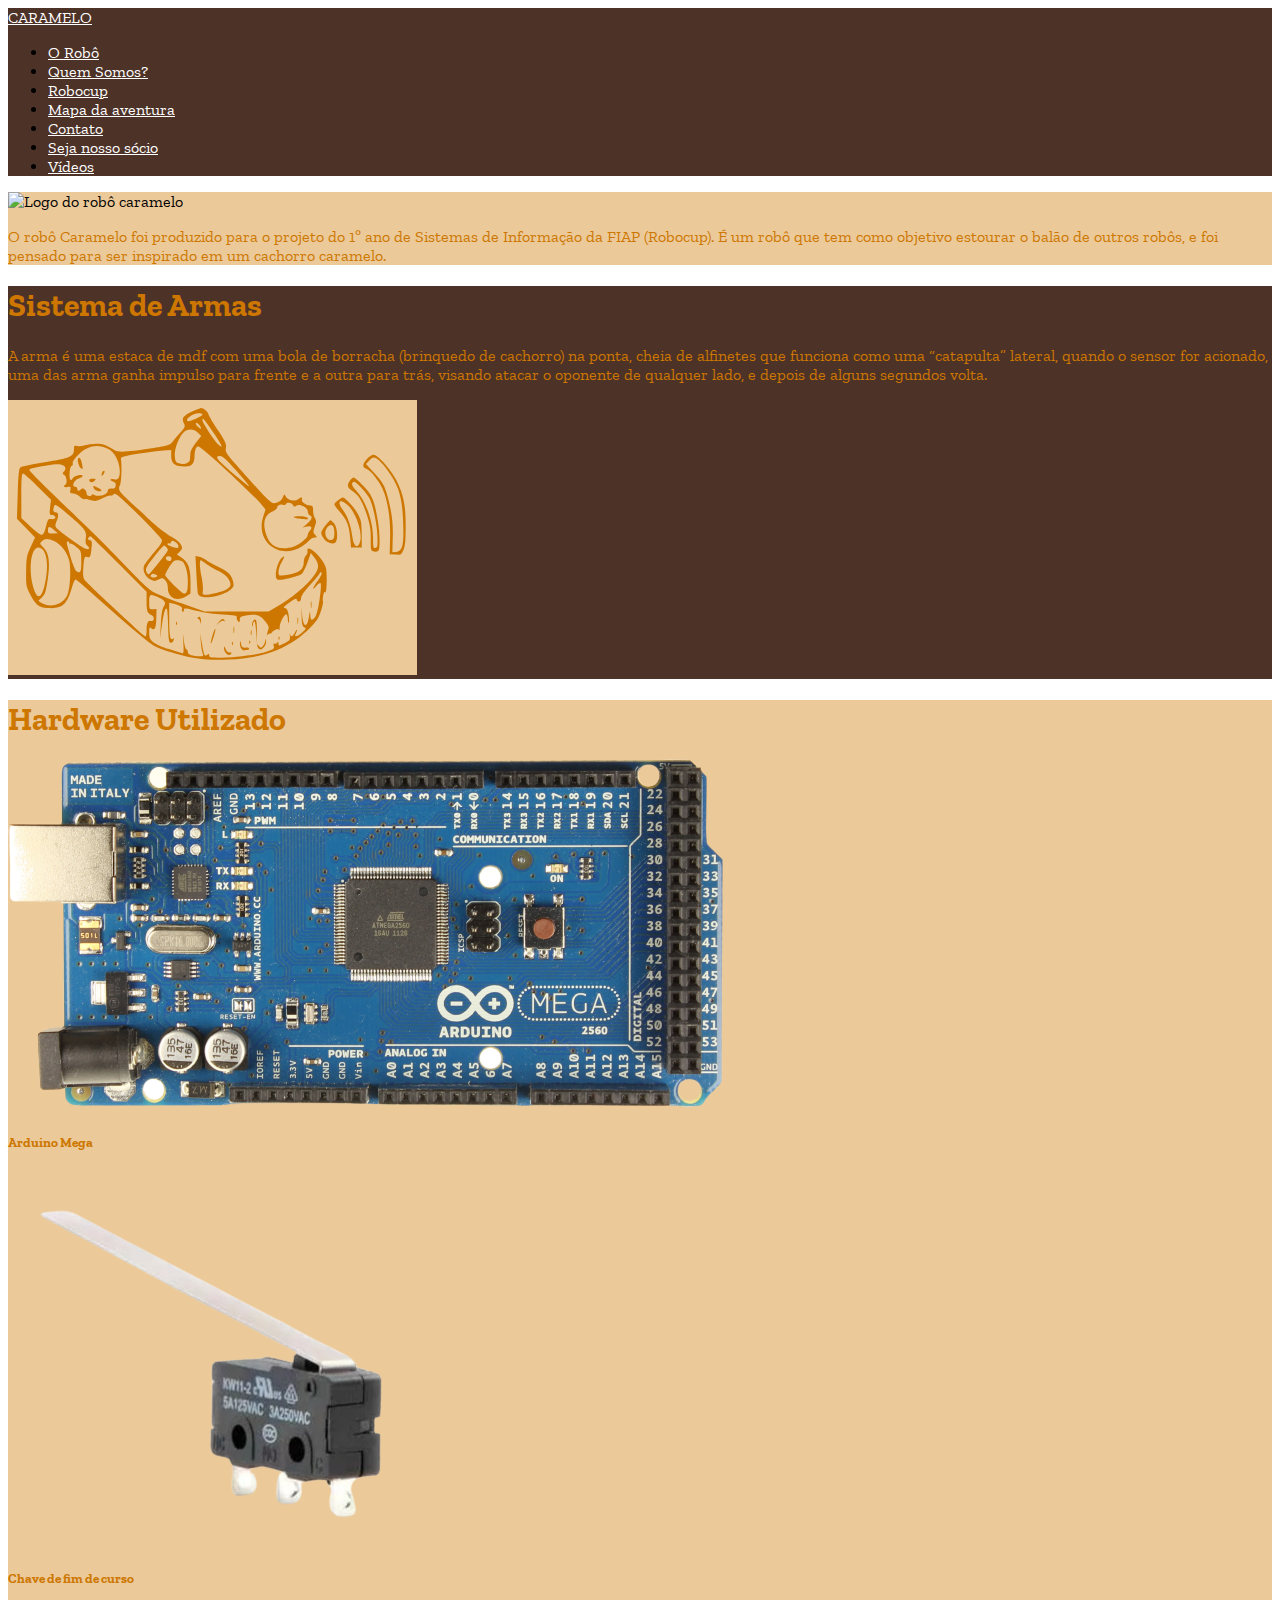
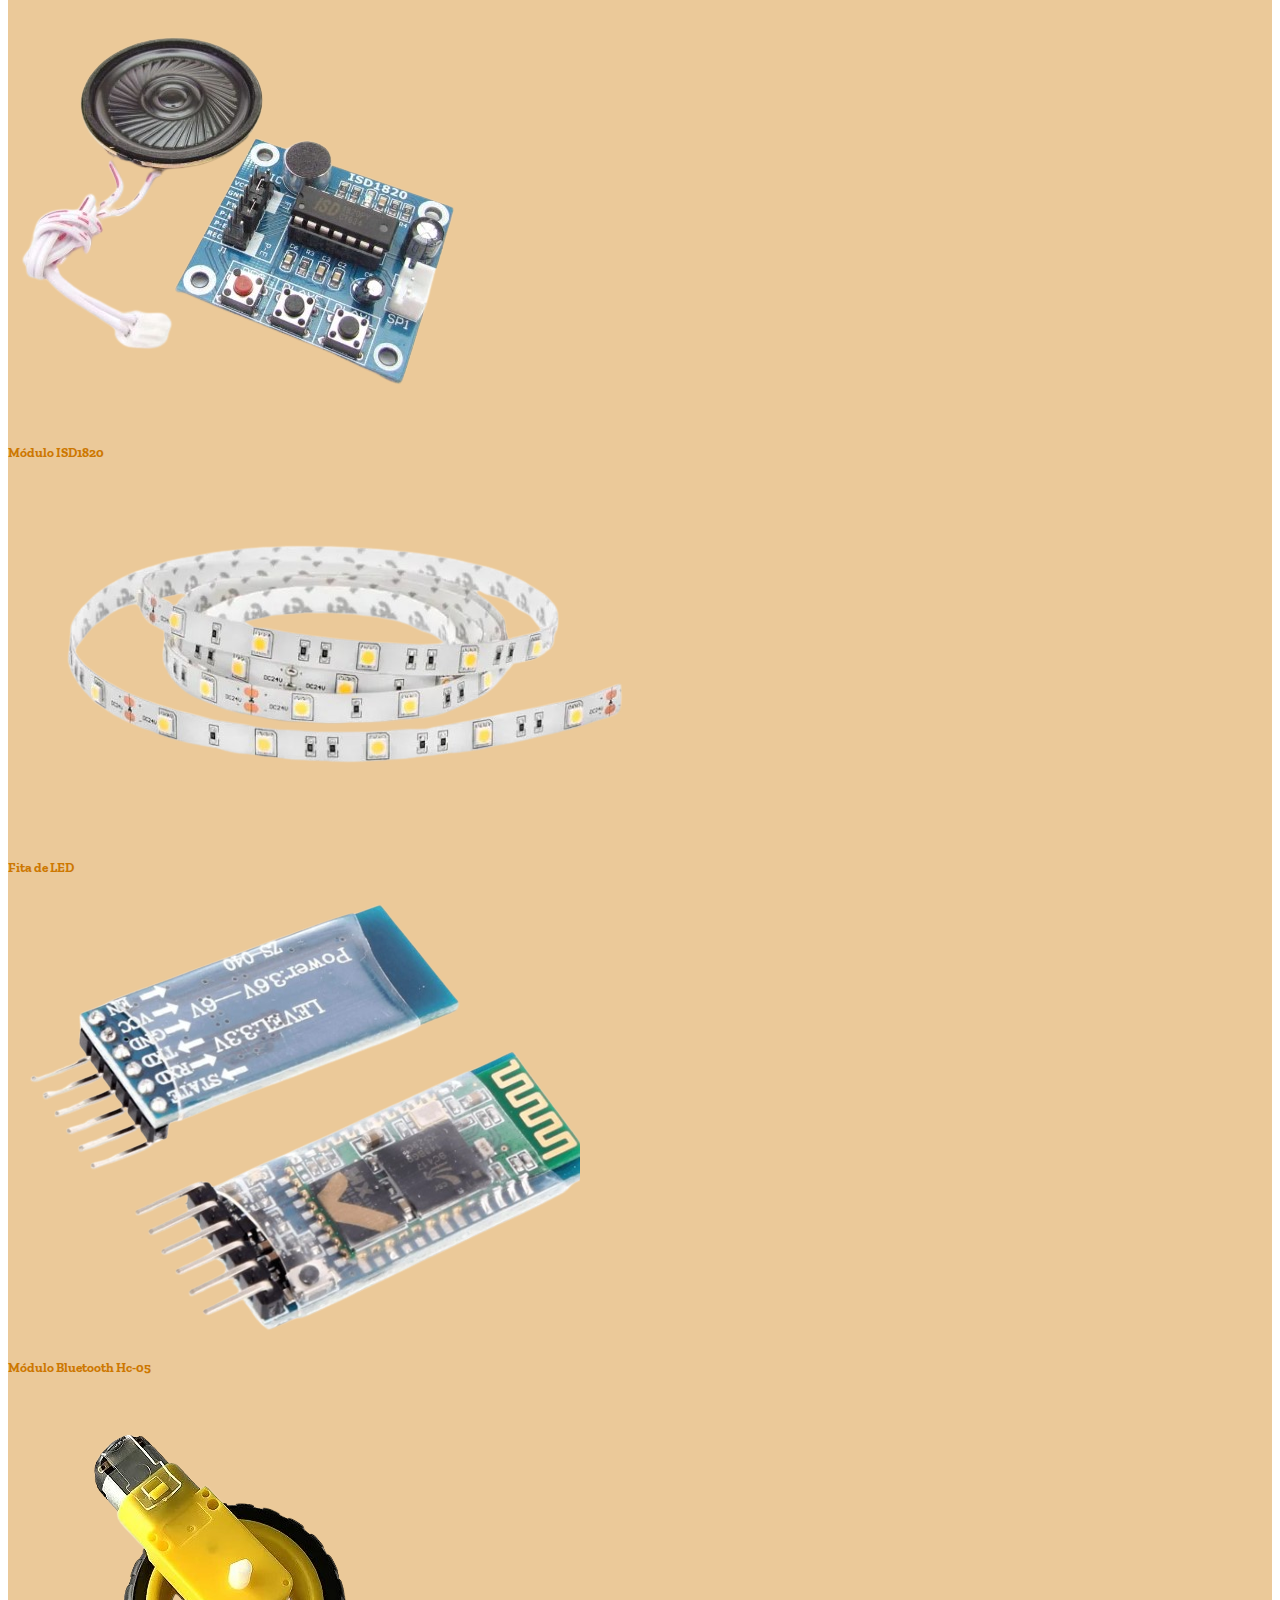
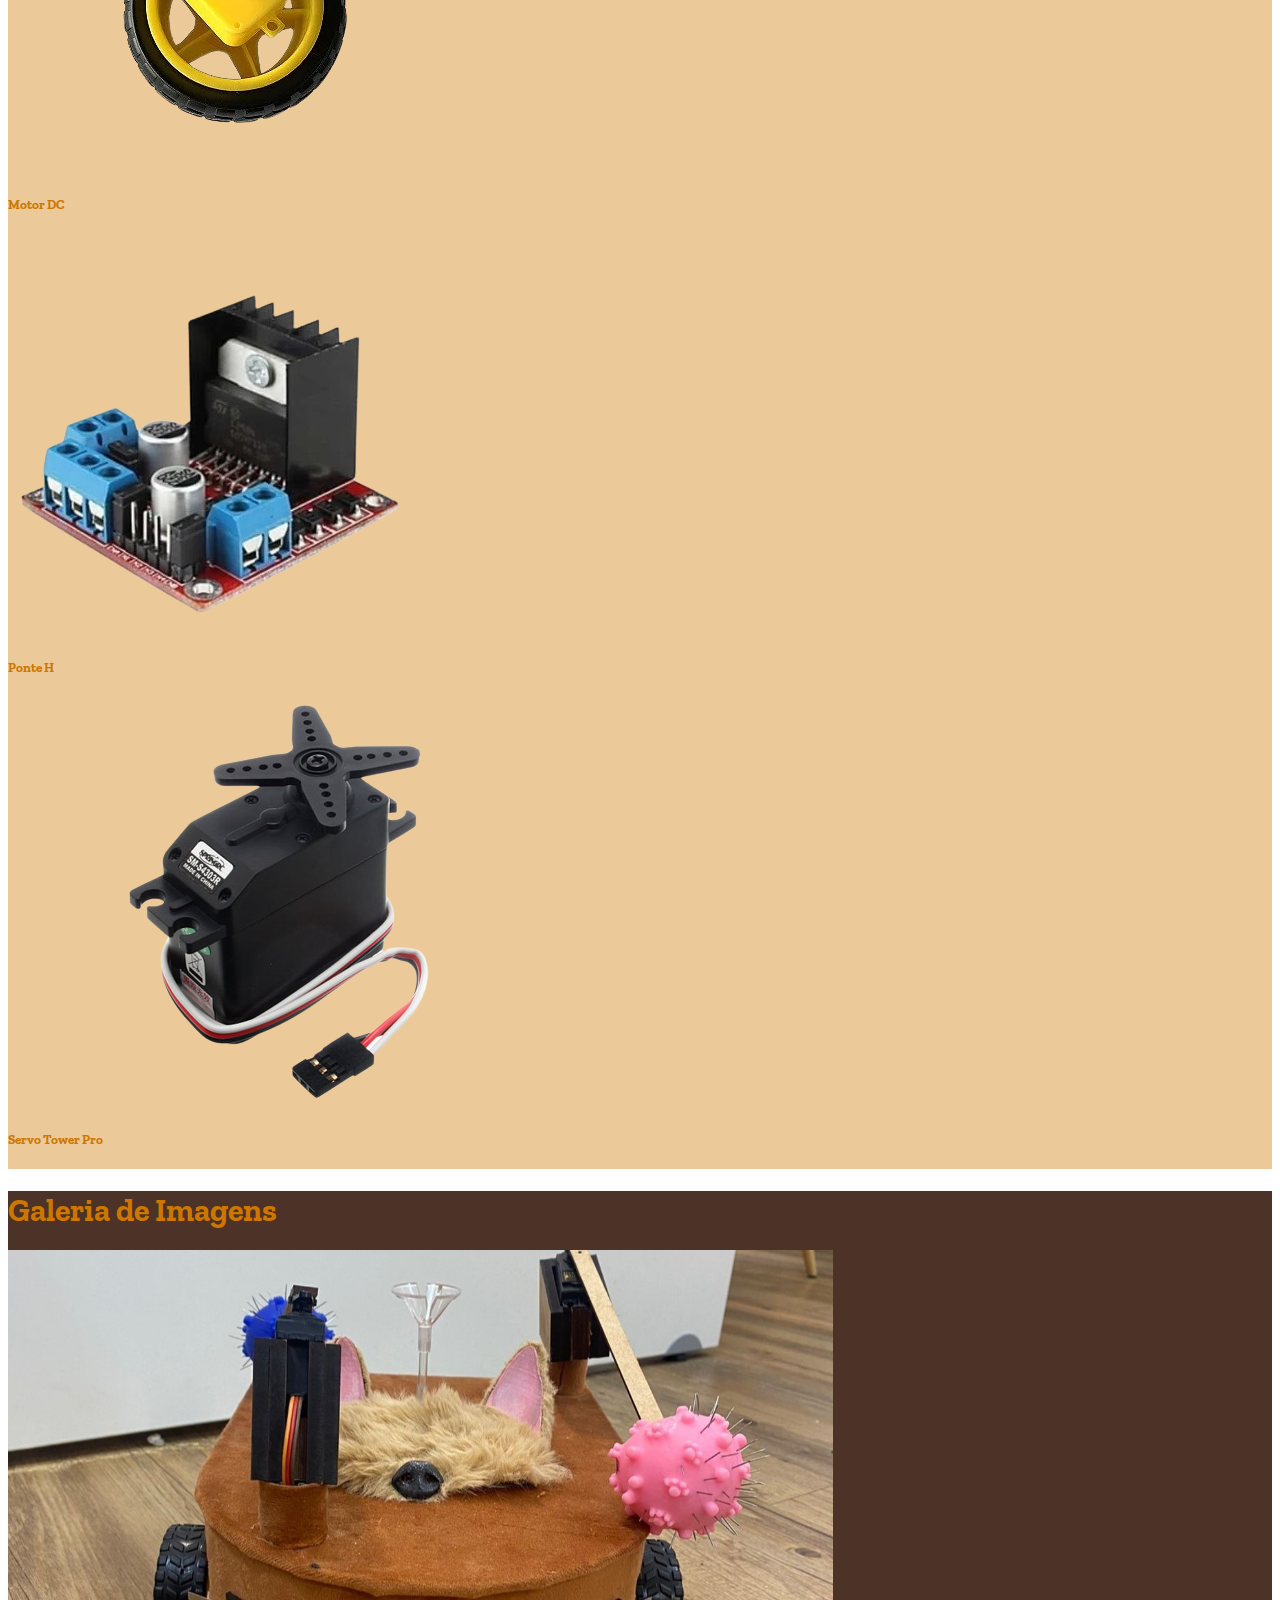
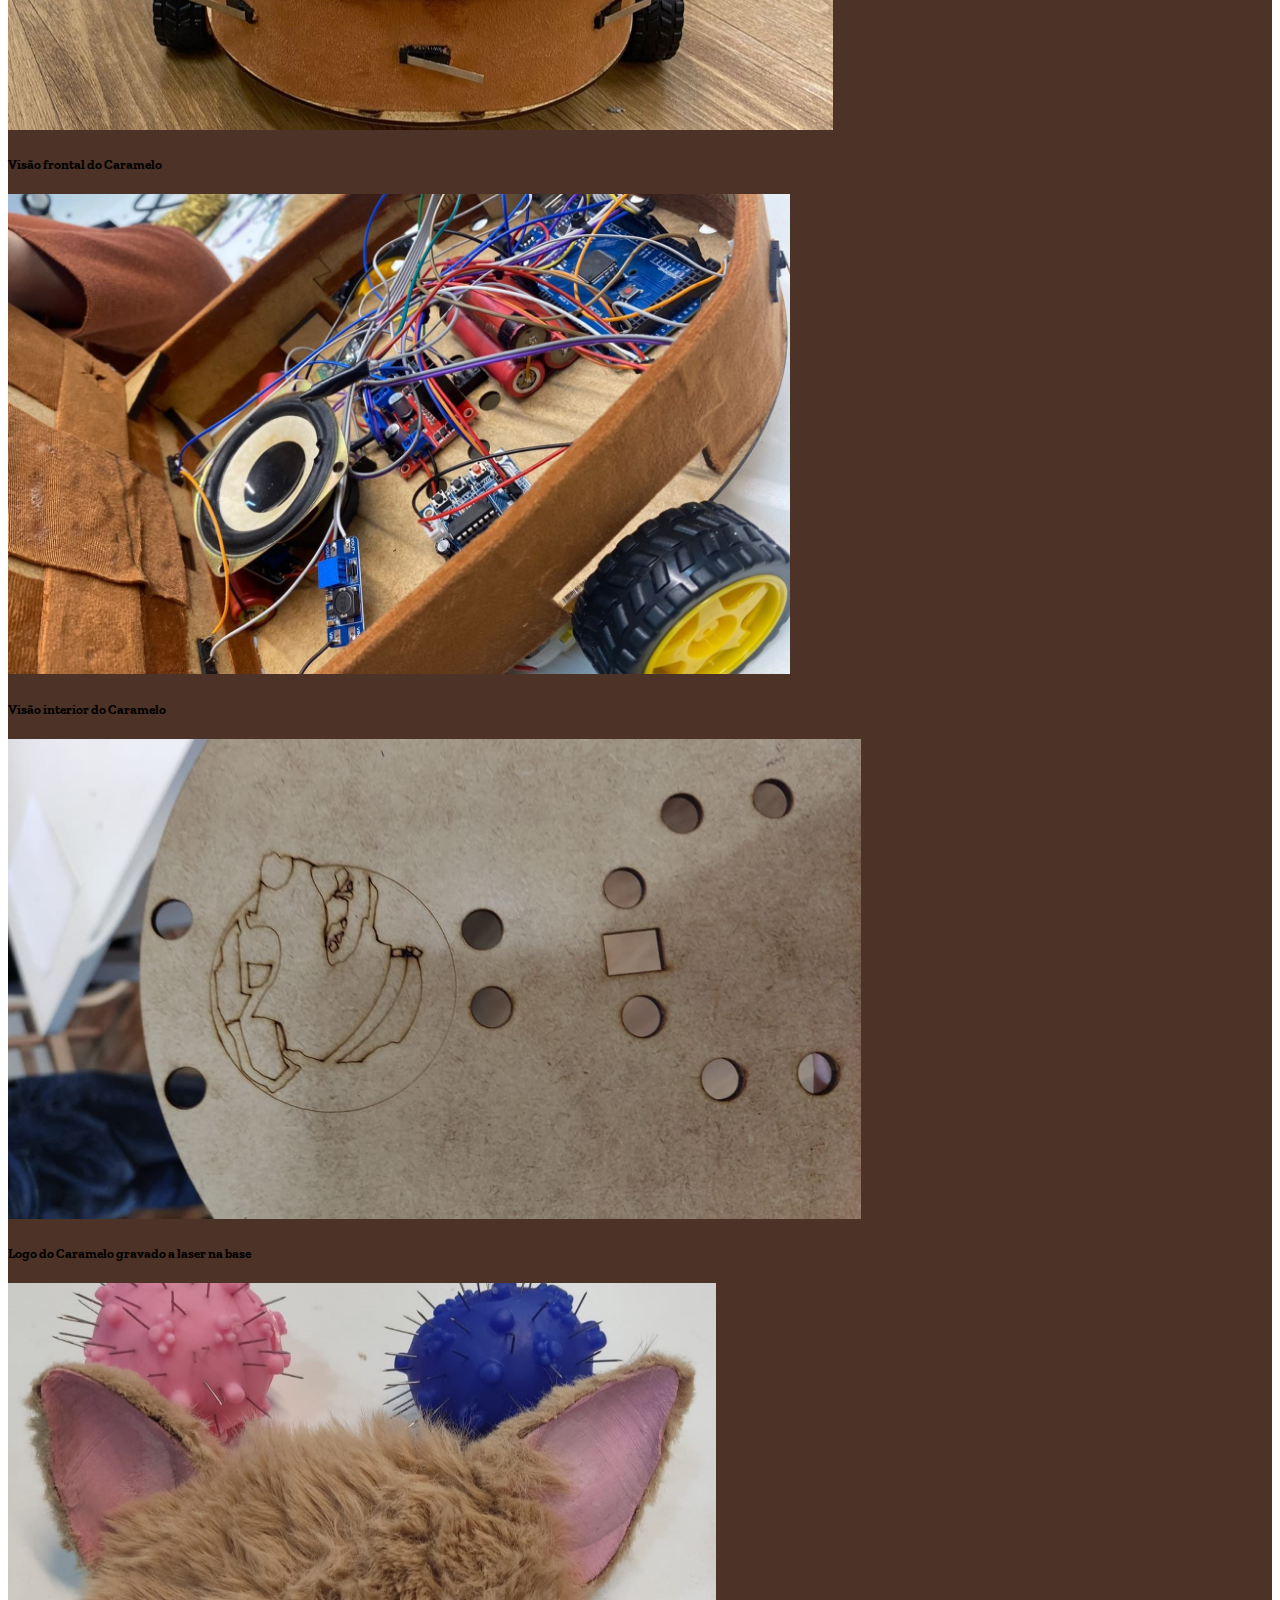
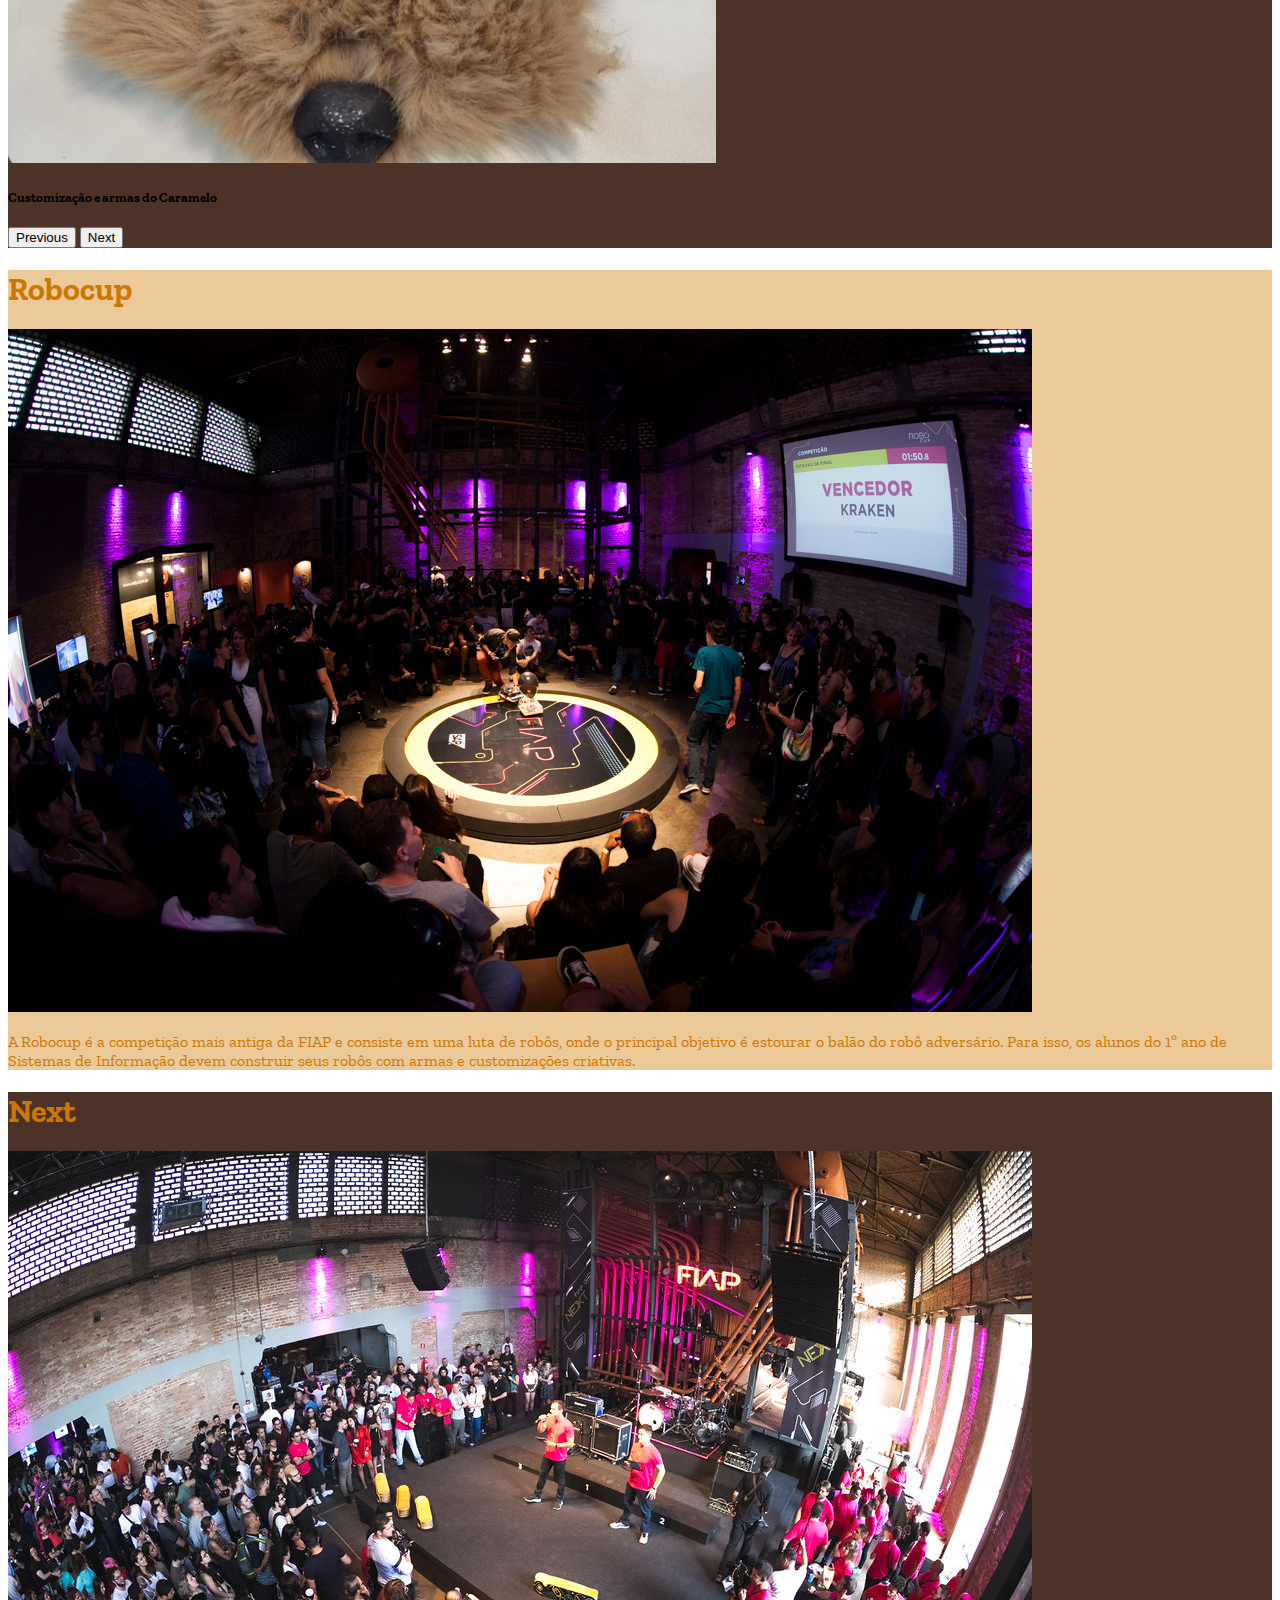
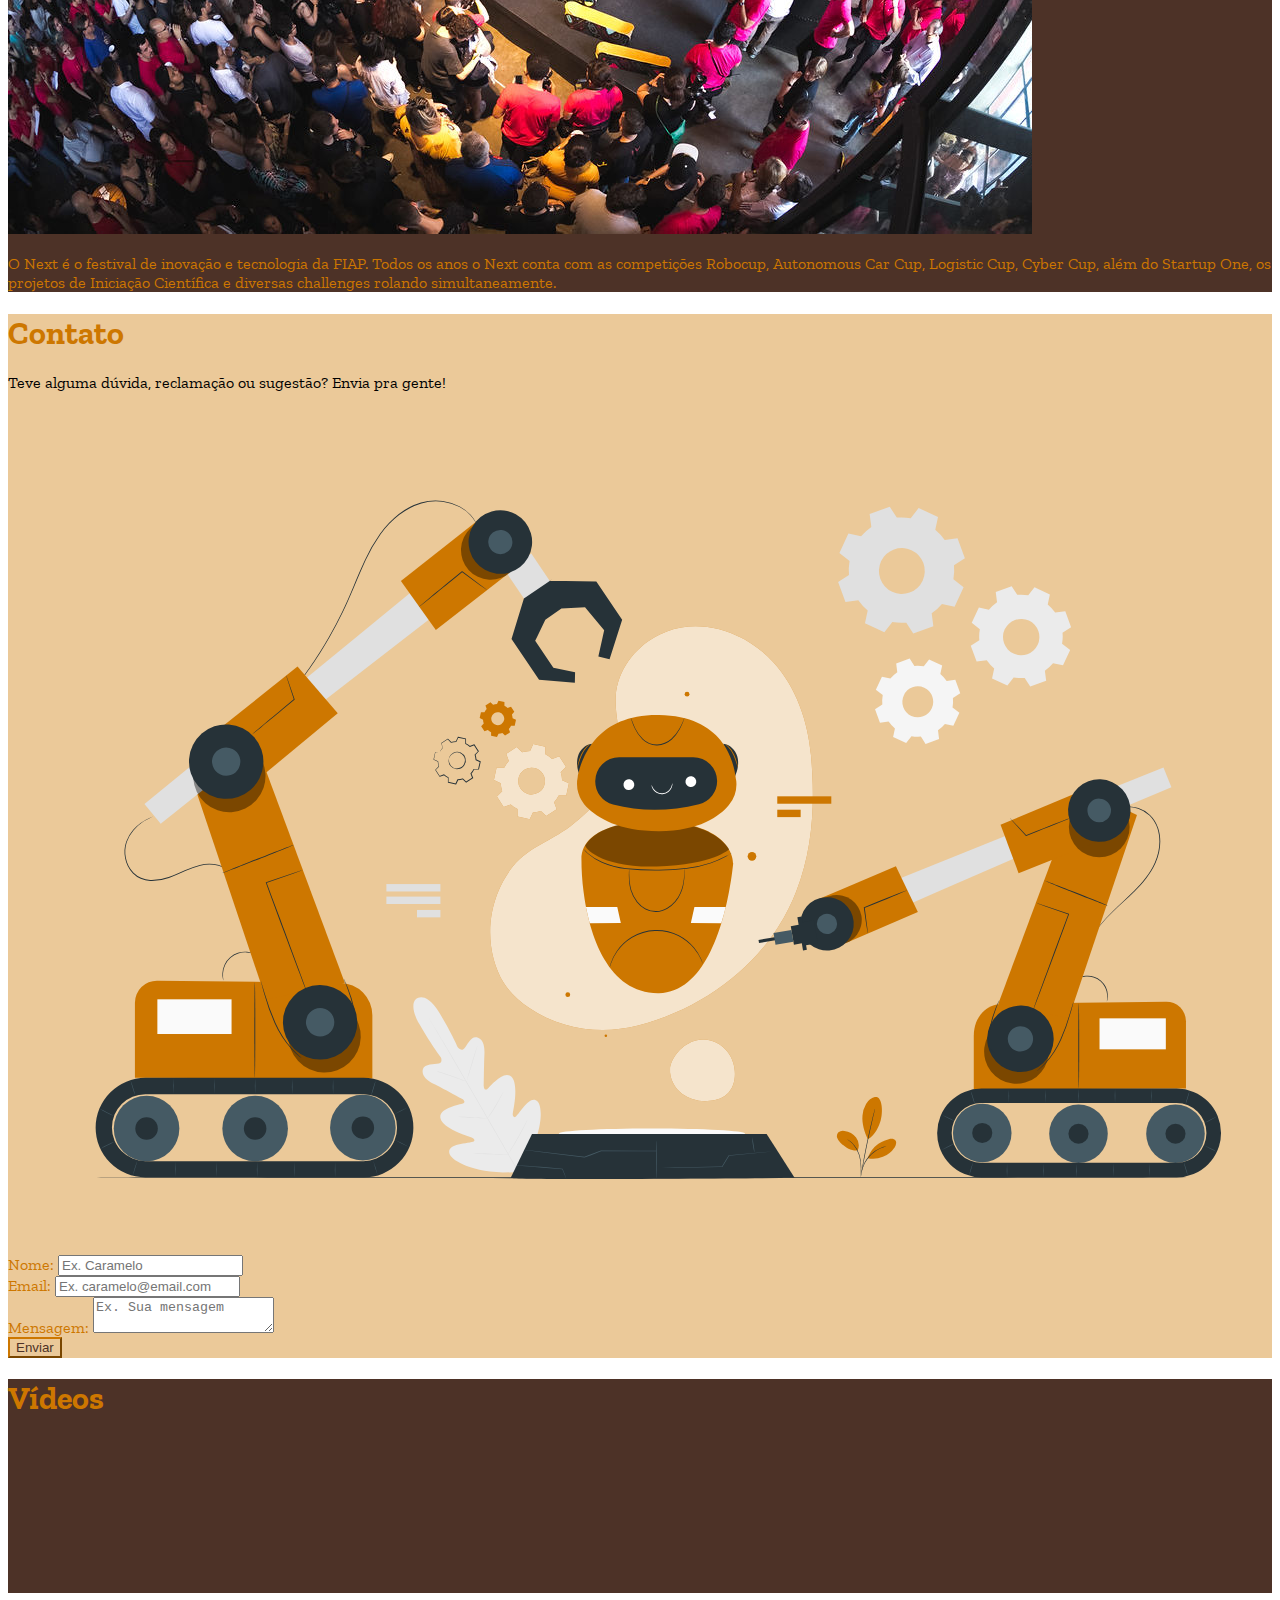
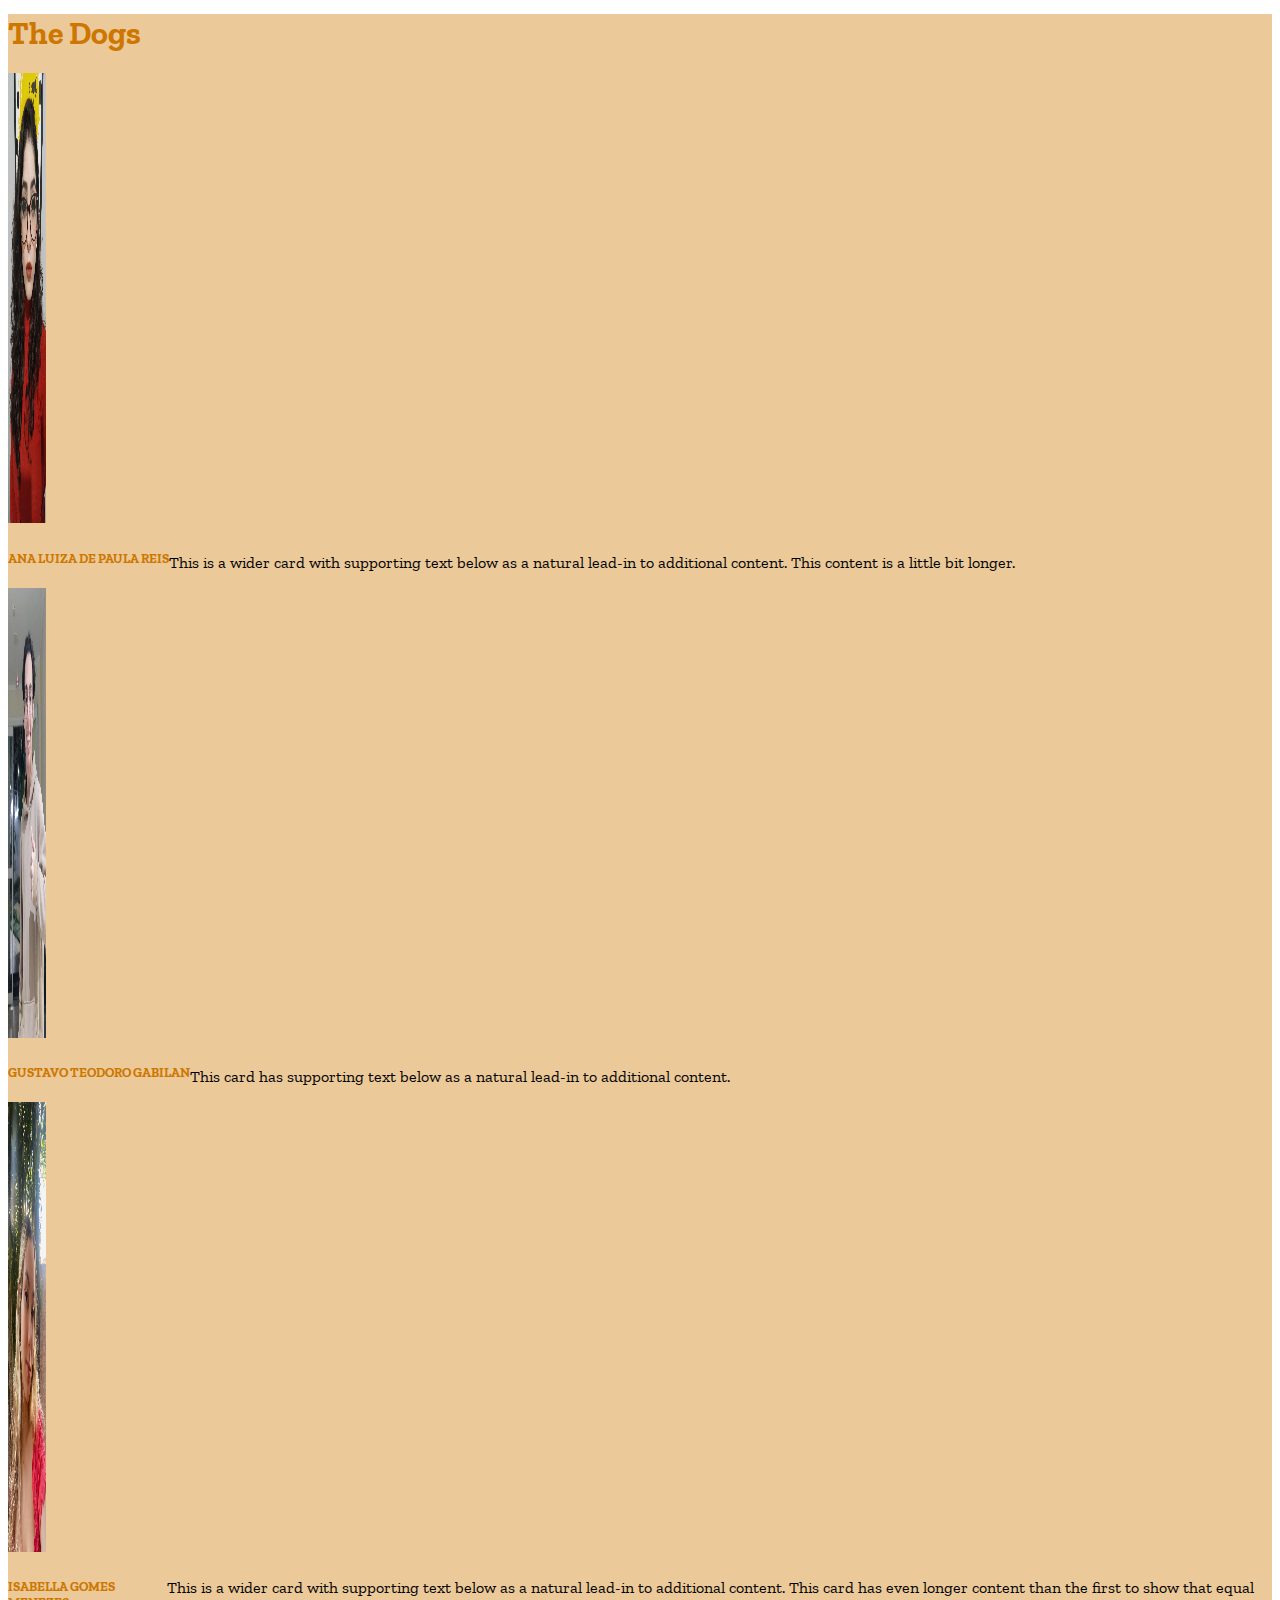
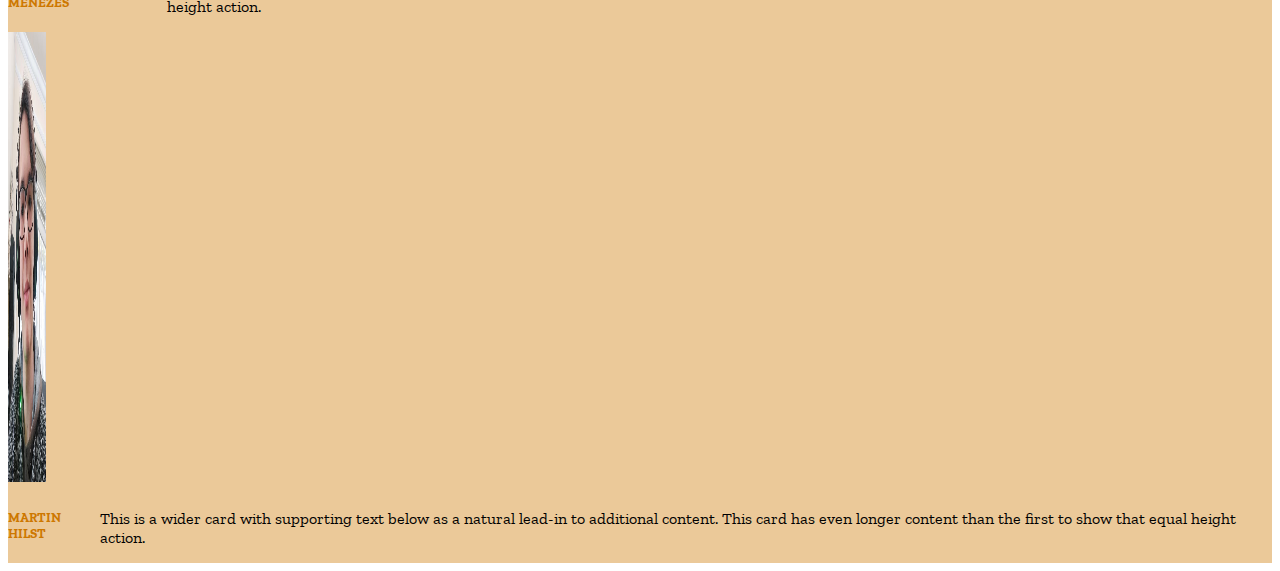
==== commit 363e5361: "Add files via upload" ====
--- a/Sprint3/index.html
+++ b/Sprint3/index.html
@@ -36,7 +36,7 @@
                         <li class="nav-item">
                             <a class="nav-link text-white fs-5" href="#robo">O Robô</a>
                         </li>
-                        
+
                         <li class="nav-item">
                             <a class="nav-link text-white fs-5" href="#quemsomos">Quem Somos?</a>
                         </li>
@@ -51,6 +51,9 @@
                         </li>
                         <li class="nav-item">
                             <a class="nav-link text-white fs-5" href="#socio">Seja nosso sócio</a>
+                        </li>
+                        <li class="nav-item">
+                            <a class="nav-link text-white fs-5" href="#video">Vídeos</a>
                         </li>
                     </ul>
                 </div>
@@ -177,30 +180,30 @@
                         <div class="carousel-item active">
                             <img src="./images/visao-frontal.jpeg" class="d-block w-100 h-50"
                                 alt="Visão frontal do Caramelo">
-                                <div class="carousel-caption d-none d-md-block">
-                                    <h5>Visão frontal do Caramelo</h5>
-                                  </div>
+                            <div class="carousel-caption d-none d-md-block">
+                                <h5>Visão frontal do Caramelo</h5>
+                            </div>
                         </div>
                         <div class="carousel-item">
                             <img src="./images/visao-interior.jpeg" class="d-block w-100"
                                 alt="Visão interior do Caramelo">
-                                <div class="carousel-caption d-none d-md-block">
-                                    <h5>Visão interior do Caramelo</h5>
-                                  </div>
+                            <div class="carousel-caption d-none d-md-block">
+                                <h5>Visão interior do Caramelo</h5>
+                            </div>
                         </div>
                         <div class="carousel-item">
                             <img src="./images/logo-gravado.jpeg" class="d-block w-100"
                                 alt="Logo do caramelo gravado a laser na base">
-                                <div class="carousel-caption d-none d-md-block">
-                                    <h5>Logo do Caramelo gravado a laser na base</h5>
-                                  </div>
+                            <div class="carousel-caption d-none d-md-block">
+                                <h5>Logo do Caramelo gravado a laser na base</h5>
+                            </div>
                         </div>
                         <div class="carousel-item">
                             <img src="./images/customizacao-e-arma.jpeg" class="d-block w-100"
                                 alt="Customizacao e armas do Caramelo">
-                                <div class="carousel-caption d-none d-md-block">
-                                    <h5>Customização e armas do Caramelo</h5>
-                                  </div>
+                            <div class="carousel-caption d-none d-md-block">
+                                <h5>Customização e armas do Caramelo</h5>
+                            </div>
                         </div>
                     </div>
                     <button class="carousel-control-prev" type="button" data-bs-target="#carouselExampleAutoplaying"
@@ -247,7 +250,8 @@
             <h1 class="text-orange align-self-start my-4">Contato</h1>
             <p class="my-2 fs-4">Teve alguma dúvida, reclamação ou sugestão? Envia pra gente!</p>
             <div class="col-md-6">
-                <img src="./images/robotics-animate.svg" alt="Robô com engrenagens e braços mecânicos em sua volta" class="img-fluid">
+                <img src="./images/robotics-animate.svg" alt="Robô com engrenagens e braços mecânicos em sua volta"
+                    class="img-fluid">
             </div>
             <div class="col-md-6">
 
@@ -267,9 +271,9 @@
 
 
                         <div class="my-2">
-                                <label for="mensagem" class="form-label text-orange">Mensagem: </label>
-                                <textarea name="mensagem" id="mensagem" class="form-control"
-                                    placeholder="Ex. Sua mensagem"></textarea>
+                            <label for="mensagem" class="form-label text-orange">Mensagem: </label>
+                            <textarea name="mensagem" id="mensagem" class="form-control"
+                                placeholder="Ex. Sua mensagem"></textarea>
                         </div>
                         <div>
                             <button type="submit" class="btn btn-outline-orange">Enviar</button>
@@ -278,6 +282,53 @@
 
                     </div>
                 </form>
+            </div>
+        </section>
+
+        <section class="bg-marrom row align-items-center m-0 p-4" id="video">
+            <h1 class="text-orange align-self-start my-4">Vídeos</h1>
+            <video src="https://www.youtube.com/watch?v=Wg5nUkVNkAE" class="col-md-6"></video>
+            <video src="https://www.youtube.com/watch?v=Wg5nUkVNkAE" class="col-md-6"></video>
+        </section>
+
+        <section class="bg-caramelo  align-items-center m-0 p-4">
+            <h1 class="text-orange align-self-start my-4">The Dogs</h1>
+            <div class="card-group grid gap-0 column-gap-3">
+                <div class="card col-md-4 col-lg-3">
+                    <img src="./images/Ana.jpeg" class="card-img-top img-group p-2 border rounded" alt="...">
+                    <div class="card-body   row grid">
+                        <h5 class="card-title text-orange">ANA LUIZA DE PAULA REIS</h5>
+                        <p class="card-text">This is a wider card with supporting text below as a natural lead-in to
+                            additional content. This content is a little bit longer.</p>
+                    </div>
+                </div>
+                <div class="card col-md-4 col-lg-3">
+                    <img src="./images/Gustavo.jpeg" class="card-img-top img-group p-2 border rounded" alt="...">
+                    <div class="card-body   row grid">
+                        <h5 class="card-title text-orange">GUSTAVO TEODORO GABILAN</h5>
+                        <p class="card-text">This card has supporting text below as a natural lead-in to additional
+                            content.</p>
+                    </div>
+                </div>
+                <div class="card col-md-4 col-lg-3">
+                    <img src="./images/Isabella.jpeg" class="card-img-top img-group p-2 border rounded" alt="...">
+                    <div class="card-body row grid">
+                        <h5 class="card-title text-orange">ISABELLA GOMES MENEZES</h5>
+                        <p class="card-text">This is a wider card with supporting text below as a natural lead-in to
+                            additional content. This card has even longer content than the first to show that equal
+                            height action.</p>
+                    </div>
+                </div>
+                <div class="card col-md-4 col-lg-3">
+                    <img src="./images/Martin.jpeg" class="card-img-top img-group p-2 border rounded" alt="...">
+                    <div class="card-body  row grid ">
+                        <h5 class="card-title text-orange">MARTIN HILST</h5>
+                        <p class="card-text">This is a wider card with supporting text below as a natural lead-in to
+                            additional content. This card has even longer content than the first to show that equal
+                            height action.</p>
+
+                    </div>
+                </div>
             </div>
         </section>
     </main>
--- a/Sprint3/css/styles.css
+++ b/Sprint3/css/styles.css
@@ -40,3 +40,8 @@
     background-color: transparent !important;
     color: var(--color-brown) !important;
 }
+
+.img-group{
+    width: 3vw;
+    height: 50vh;
+}